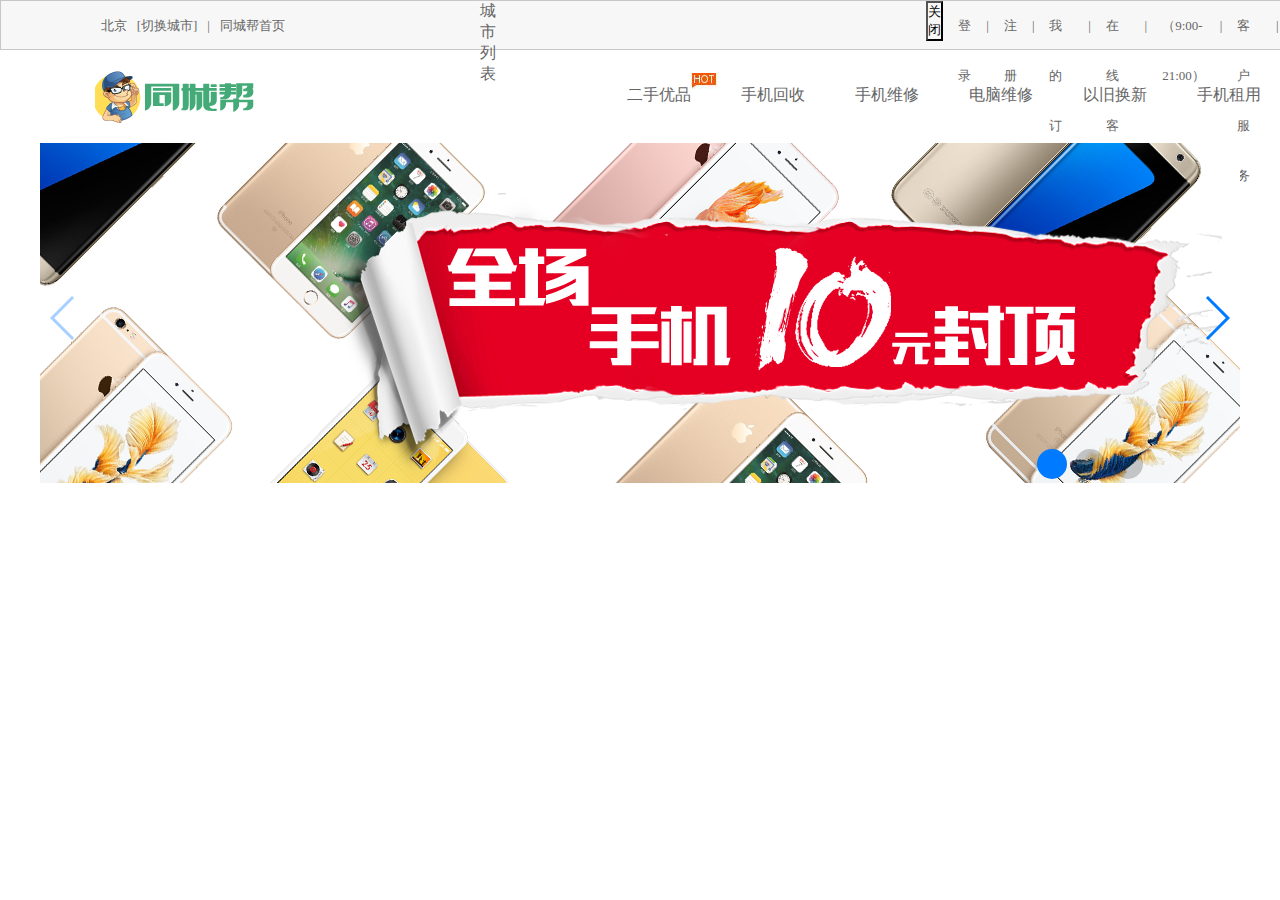
==== index.html @ c152c65b "Update index.html" ====
<!DOCTYPE html>
<html>

	<head>
		<meta charset="UTF-8">
		<title></title>
		<script src="src/js/jquery-1.12.4.min.js" type="text/javascript" charset="utf-8"></script>
		<link rel="stylesheet" type="text/css" href="src/css/new_file.css" />
		<link rel="stylesheet" type="text/css" href="lib/Swiper-4.0.7/dist/css/swiper.min.css" />
		<script src="jquery-1.12.3.js" type="text/javascript" charset="utf-8"></script>
		<script src="lib/Swiper-4.0.7/dist/js/swiper.min.js" type="text/javascript" charset="utf-8"></script>
		<script src="src/js/baiduTemplate.js" type="text/javascript" charset="utf-8"></script>
	</head>

	<body>

		<div id="log">
			<div class="log_left">
				<p></p>
				<ul>
					<li>
						<a href="#">北京&nbsp;&nbsp;&nbsp;</a>
					</li>
					<li>
						<a id="qiehuan"  href="#">[切换城市]&nbsp;&nbsp;&nbsp;</a>
					</li>
					<li>|&nbsp;&nbsp;&nbsp;</li>
					<li>
						<a href="#">同城帮首页</a>
					</li>
				</ul>
			</div>
			<div id="chengshi">
				<ul style="display: flex;margin-left: 20px;">
					<li>城市列表</li>
					<li style="margin-left: 430px;"><button id="guanbi"style="background:none;">关闭</button></li>
				</ul>
 				<br />
				 
				<ul id="hot">
					 
				</ul>
				<br />
				<br />
				
				 
				<ul id="list">

				</ul>
				<br />
				<br />
				<hr />
				<ul id="city">
                   <li>安阳</li>
                   <li>安庆</li>
                   <li>安康</li>
                   <li>阿克</li>
                   <li>苏阿</li>
                   <li>勒泰</li>
                   <li>鞍山</li>
                   <li>安西</li>
                   <li>安顺</li>
                   <li>阿里</li>
                   <li>地区</li>
                   <li>阿拉</li>
                   <li>善盟</li>
                   <li>阿坝</li>
				</ul>
				 
			</div>
			<div id="log_right">
				<ul>
					<li>
						<a href="#">登录</a>
					</li>
					<li>|</li>
					<li>
						<a href="#">注册</a>
					</li>
					<li>|</li>
					<li>
						<a href="#">我的订单</a>
					</li>
					<li>|</li>
					<li>
						<a href="#">在线客服</a>
					</li>
					<li>|</li>
					<li>
						<a href="#">（9:00-21:00）</a>
					</li>
					<li>|</li>
					<li>
						<a href="#">客户服务</a>
					</li>
					<li>|</li>
					<li>
						<a href="#">论坛</a>
					</li>
					<li>|</li>
					<li>
						<a href="#">投诉建议</a>
					</li>
				</ul>
			</div>
		</div>
		<div id="log_two">
			<div class="image">
				<img src="src/imge/ren.png" />
			</div>
			<div class="list">
				<ul>
					<li>
						<a href="#"> 二手优品</a>
					</li>
					<li>
						<a href="#">手机回收</a>
					</li>
					<li>
						<a href="#">手机维修</a>
					</li>
					<li>
						<a href="#">电脑维修 </a>
					</li>
					<li>
						<a href="#">以旧换新</a>
					</li>
					<li>
						<a href="#">手机租用</a>
					</li>
				</ul>
			</div>
		</div>
		<img class="dong" src="src/imge/hot.jpg" />

		<!-- Swiper -->
		<div class="swiper-container">
			<div class="swiper-wrapper">
				<div class="swiper-slide"><img src="src/imge/t010277e84ce18b98b6.png" /></div>
				<div class="swiper-slide"><img src="src/imge/t019f09cd1c5850e1a7.png" /></div>
				<div class="swiper-slide"><img src="src/imge/t01080757ebeb09256f.png" /></div>
			</div>
			<!-- Add Pagination -->
			<div class="swiper-pagination"></div>
			<!-- Add Arrows -->
			<div class="swiper-button-next"></div>
			<div class="swiper-button-prev"></div>
		</div>

	</body>
	<script type="text/html" id="temphot">
		<%for (var i = 0; i <hotCity.length; i++) {%>
		<li>
			<%=hotCity[i].name%>
		</li>
		<%} %>
	</script>
	<script type="text/html" id='tempList'>
		<%for (var k in obj){%>
		<li onclick="dianJi('<%=k%>')">
			<%=k%>
		</li>
		<%}%>
	</script>
	<script type="text/html" id="tempCity">
		<%for (var i = 0; i <city.length; i++) {%>
		<li>
			<%=city[i].name%>
		</li>
		<%}%>
	</script>
	<script>
		$(function() {
			$("cate-sub").hover(function() {
				console.log("hover in")
			}, function() {
				console.log("out")
			})

		})
	</script>
	<script>
		var swiper = new Swiper('.swiper-container', {
			spaceBetween: 30,
			centeredSlides: true,
			autoplay: {
				delay: 2500,
				disableOnInteraction: false,
			},
			pagination: {
				el: '.swiper-pagination',
				clickable: true,
			},
			navigation: {
				nextEl: '.swiper-button-next',
				prevEl: '.swiper-button-prev',
			},
		});
	</script>

	<script type="text/javascript">
		var cityList;
		var hotCity;
		$.getJSON("http://localhost:8080/city.json", function(res) {
			console.log(res);
			var cityObj = res.result;
			hotCity = cityObj.hotcity;
			cityList = cityObj.citylist;
			$("#hot").html(baidu.template("temphot", {
				hotCity: hotCity
			}))
			$("#list").html(baidu.template("tempList", {
				obj: cityList
			}))
		})

		function dianJi(key) {
			var city = cityList[key];
			$("#city").html(baidu.template("tempCity", {
				city: city
			}))
		}
	</script>
   <script type="text/javascript">
   	 	$("#qiehuan").click(function(){
   	 		$("#chengshi").show();
   	 	});
   	    $("#guanbi").click(function(){
   	    	$("#chengshi").hide();
   	    })
   	 
   	 
   </script>
</html>
---- src/css/new_file.css ----
*{
	margin: 0;
	padding: 0;
	box-sizing: border-box;
}
a,li{
	text-decoration: none;
	color: #666666;
}
ul{
	list-style: none;
 
}
#log{
	display: flex;
	width: 1364px;
	height: 50px;
	background:#F7F7F7;
	border: 1px solid #C7C7C7;
}
#log p{
	width: 100px;
}
.log_left{
	/*border: 1px solid black;*/
	width: 670px;
	font-size: 13px;
	display: flex;
	height: 50px;
	line-height: 50px;
}
.green{
	color: green;
}
.log_left ul{
	display: flex;
}
#log_right{
	font-size: 13px;
	display: flex;
	height: 50px;
	line-height: 50px;
}
#log_right ul{
	display: flex;
	
}
#log_right ul li{
	margin-left: 15px;
	
}
.red{
	color: red;
}
 #log_two{
 	 display: flex;
 	  
  
 }
 #log_two .image{
 	display: flex;
 }
 #log_two img{
 	margin-left: 95px;
 	margin-top: 20px;
 }
.list{
	display: flex;
}
.list ul{
	display: flex;
	 margin-top: 35px;
	 margin-left: 320px;
	 
}
.list ul li{
	margin-left: 50px;
	 
}
 
.dong{
	position: relative;
	left:690px;
	top: -50px;
}
 
.swiper-container{
	width: 1200px;
	height:350px;
	text-align: center;
}
 .swiper-pagination{
 	position: relative;
 	left: 450px !important;
 	 
 }
 
.swiper-pagination-bullet{
	width: 30px !important;
	height: 30px !important;
}
#position{
	width: 200px;
	height:600px;
	 opacity: 0.8;
	position: relative;
	top: -100px;
	left: 100px;
}
 #iPhone{
 	width: 1100px;
 	margin-left: 110px;
 	display: flex;
 	justify-content: space-around;
 }
#iPhone dl{
	display: flex;
}
#laji{
	margin: 20px 90px;
	font-weight: 100;
	color: #5A5A5A;
	font-size: 18px;
}
#laji h1{
	 
	font-weight: 500;
	color: #5A5A5A;
	font-size: 25px;
}
#imge_two p{
	margin-left: 90px;
}

#big{
	width: 1364px;
	display: flex;
	justify-content: space-around;
}
#imge_two{
	display: flex;
	width: 100px;
	justify-content: space-around;
	margin-left: 60px;
}
#iPhone_two{
	margin-top: 50px;
	display: flex;
	width: 1100px;
	justify-content: space-around;
}
#iPhone_twot{
	margin-top: 50px;
	display: flex;
	width: 1010px;
	margin-left: -100px;
	justify-content: space-between;
	 
}
#imge_twot{
	display: flex;
	width: 100px;
	justify-content: space-between;
	margin-left: 20px;
	width: 203px;
	height: 299px;
}         #go{
	/*border: 1px solid black;*/
	margin-top: 20px;
	margin-left: 70px;
	width: 100%;
	height: 120px;
	border-bottom: 1px solid gainsboro;
	display: flex;
}
.rii{
	margin-top: -10px;
	margin-left: 20px; 
}

.ri{
	margin-top: -10px;
	margin-left: 20px; 
}

#div1{
	float: left;
	margin-top: 20px;
	border: 1px solid #D6D6D6;
	width: 43px;
	height: 43px;
	text-align: center;
	line-height:43px;
	color: #A59999;
	margin-left: 8px;
	background: ##A59999;
	color: white;
	background: #FC6621;
}
#div2{
	float: left;
	margin-top: 20px;
	border: 1px solid #D6D6D6;
	width: 43px;
	height: 43px;
	text-align: center;
	line-height:43px;
	margin-left: 8px;
	color: #A59999!important;
	background: white!important;
}
 
#divv {
	float: left;
	margin-top: 20px;
	margin-left: 8px;
	border: 1px solid #D6D6D6;
	width: 101px;
	height: 43px;
	text-align: center;
	line-height:43px;
	color: #A59999;
} 
.box{
	float: left;
	margin-left: 230px;
	color: #A59999;
}
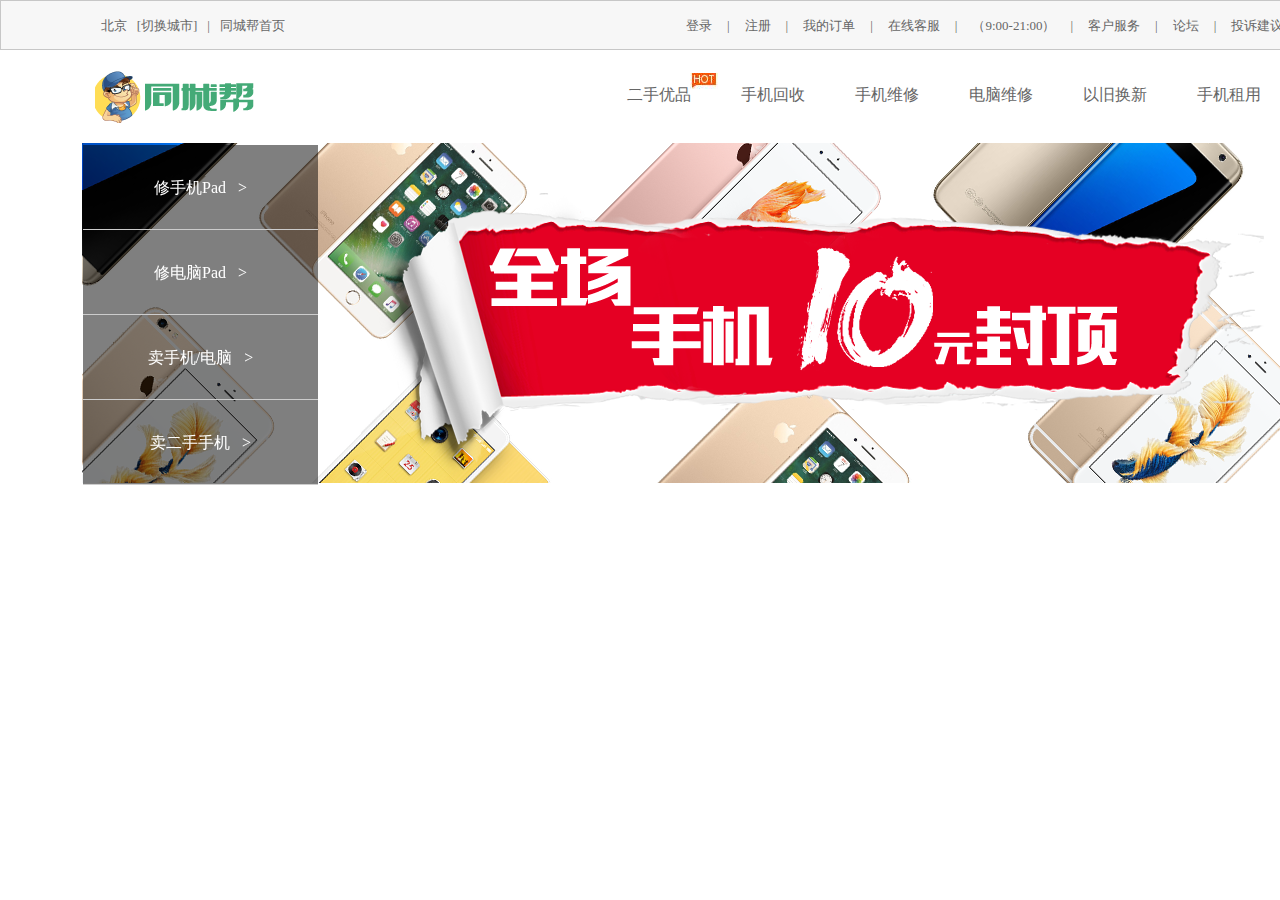
==== commit c8ecf29d: "Update index.html" ====
--- a/index.html
+++ b/index.html
@@ -1,4 +1,4 @@
- <!DOCTYPE html>
+<!DOCTYPE html>
 <html>
 
 	<head>
@@ -22,7 +22,7 @@
 						<a href="#">北京&nbsp;&nbsp;&nbsp;</a>
 					</li>
 					<li>
-						<a id="qiehuan"  href="#">[切换城市]&nbsp;&nbsp;&nbsp;</a>
+						<a id="qiehuan" href="#">[切换城市]&nbsp;&nbsp;&nbsp;</a>
 					</li>
 					<li>|&nbsp;&nbsp;&nbsp;</li>
 					<li>
@@ -33,17 +33,16 @@
 			<div id="chengshi">
 				<ul style="display: flex;margin-left: 20px;">
 					<li>城市列表</li>
-					<li style="margin-left: 430px;"><button id="guanbi"style="background:none;">关闭</button></li>
-				</ul>
- 				<br />
-				 
+					<li style="margin-left: 430px;"><button id="guanbi" style="background:none;">关闭</button></li>
+				</ul>
+				<br />
+
 				<ul id="hot">
-					 
-				</ul>
-				<br />
-				<br />
-				
-				 
+
+				</ul>
+				<br />
+				<br />
+
 				<ul id="list">
 
 				</ul>
@@ -51,22 +50,22 @@
 				<br />
 				<hr />
 				<ul id="city">
-                   <li>安阳</li>
-                   <li>安庆</li>
-                   <li>安康</li>
-                   <li>阿克</li>
-                   <li>苏阿</li>
-                   <li>勒泰</li>
-                   <li>鞍山</li>
-                   <li>安西</li>
-                   <li>安顺</li>
-                   <li>阿里</li>
-                   <li>地区</li>
-                   <li>阿拉</li>
-                   <li>善盟</li>
-                   <li>阿坝</li>
-				</ul>
-				 
+					<li>安阳</li>
+					<li>安庆</li>
+					<li>安康</li>
+					<li>阿克</li>
+					<li>苏阿</li>
+					<li>勒泰</li>
+					<li>鞍山</li>
+					<li>安西</li>
+					<li>安顺</li>
+					<li>阿里</li>
+					<li>地区</li>
+					<li>阿拉</li>
+					<li>善盟</li>
+					<li>阿坝</li>
+				</ul>
+
 			</div>
 			<div id="log_right">
 				<ul>
@@ -134,17 +133,53 @@
 		<img class="dong" src="src/imge/hot.jpg" />
 
 		<!-- Swiper -->
-		<div class="swiper-container">
-			<div class="swiper-wrapper">
-				<div class="swiper-slide"><img src="src/imge/t010277e84ce18b98b6.png" /></div>
-				<div class="swiper-slide"><img src="src/imge/t019f09cd1c5850e1a7.png" /></div>
-				<div class="swiper-slide"><img src="src/imge/t01080757ebeb09256f.png" /></div>
+		<div class="container">
+			<div class="index-banner">
+				<div class="swiper-container">
+					<div class="swiper-wrapper">
+						<div class="swiper-slide"><img src="src/imge/t010277e84ce18b98b6.png" alt=""></div>
+						<div class="swiper-slide"><img src="src/imge/t01080757ebeb09256f.png" alt=""></div>
+					</div>
+				</div>
 			</div>
 			<!-- Add Pagination -->
-			<div class="swiper-pagination"></div>
-			<!-- Add Arrows -->
-			<div class="swiper-button-next"></div>
-			<div class="swiper-button-prev"></div>
+		</div>
+
+		<!--=====================================================================-->
+		<div class="index-menu">
+			<div class="index-menu-item">
+				修手机Pad&nbsp;&nbsp;&nbsp;>
+			</div>
+			<div class="index-menu-item">
+				修电脑Pad&nbsp;&nbsp;&nbsp;>
+			</div>
+			<div class="index-menu-item">
+				卖手机/电脑&nbsp;&nbsp;&nbsp;>
+
+			</div>
+			<div class="index-menu-item">
+				卖二手手机&nbsp;&nbsp;&nbsp;>
+
+			</div>
+		</div>
+
+		<div class="cate-list-sub">
+			<div class="cate-list-sub-inner">
+				<div class="cate-list-sub-item" id="fix-phone">
+
+					屏幕 > <br> 显示正常 屏幕不显示或花屏 屏幕触摸失灵 <br> Pad更换屏幕 电池/充电/开机 > <br> 电池问题 不开机 充电(连接)问题 按键 ><br> 开关机键失灵 Home键失灵 音量键失灵 按键故障 声音/震动 >
+					<br> 听筒问题 麦克风问题 外放扬声器问题 耳机插口故障 震动功能失效 音频故障 拍照/录像 >
+					<br>后摄像头无法拍照 前摄像头拍照故障 相机故障 外壳/边框 >
+					<br>后壳 中框变形 手机换彩壳 进水入液/主板故障 >
+					<br>进水入液 手机主板故障 其他故障 >
+					<br>软件升级/刷机 WiFi功能故障 手机信号问题 软件问题 个性化服务 >
+					<br> 点亮iPhone logo 蓝光护眼钢化膜 极透高清钢化膜 爱机深度清洁 手机换彩壳
+
+				</div>
+				<div class="cate-list-sub-item" id="fix-computer">22222</div>
+				<div class="cate-list-sub-item" id="cell-phone">33333</div>
+				<div class="cate-list-sub-item" id="buy-phone">44444</div>
+			</div>
 		</div>
 
 	</body>
@@ -221,14 +256,40 @@
 			}))
 		}
 	</script>
-   <script type="text/javascript">
-   	 	$("#qiehuan").click(function(){
-   	 		$("#chengshi").show();
-   	 	});
-   	    $("#guanbi").click(function(){
-   	    	$("#chengshi").hide();
-   	    })
-   	 
-   	 
-   </script>
+	<script type="text/javascript">
+		$("#qiehuan").click(function() {
+			$("#chengshi").show();
+		});
+		$("#guanbi").click(function() {
+			$("#chengshi").hide();
+		})
+	</script>
+	<script type="text/javascript">
+		var mySwiper = new Swiper('.swiper-container', {
+			autoplay: true, //可选选项，自动滑动
+			pagination: {
+				el: '.swiper-pagination',
+				clickable: true,
+			}
+		})
+
+		$(".index-menu-item").hover(
+			function() {
+				$(this).addClass('bg_green')
+				var i = $(this).index()
+				$(".cate-list-sub-item").eq(i).show()
+			},
+			function() {
+				$(this).removeClass('bg_green')
+				var i = $(this).index()
+				$(".cate-list-sub-item").eq(i).hide()
+			})
+
+		$(".cate-list-sub-item").hover(function() {
+			$(this).show()
+		}, function() {
+			$(this).hide()
+		})
+	</script>
+
 </html>
--- a/src/css/new_file.css
+++ b/src/css/new_file.css
@@ -1,27 +1,32 @@
-*{
+* {
 	margin: 0;
 	padding: 0;
 	box-sizing: border-box;
 }
-a,li{
+
+a,
+li {
 	text-decoration: none;
 	color: #666666;
 }
-ul{
-	list-style: none;
- 
-}
-#log{
+
+ul {
+	list-style: none;
+}
+
+#log {
 	display: flex;
 	width: 1364px;
 	height: 50px;
-	background:#F7F7F7;
+	background: #F7F7F7;
 	border: 1px solid #C7C7C7;
 }
-#log p{
+
+#log p {
 	width: 100px;
 }
-.log_left{
+
+.log_left {
 	/*border: 1px solid black;*/
 	width: 670px;
 	font-size: 13px;
@@ -29,142 +34,161 @@
 	height: 50px;
 	line-height: 50px;
 }
-.green{
+
+.green {
 	color: green;
 }
-.log_left ul{
-	display: flex;
-}
-#log_right{
+
+.log_left ul {
+	display: flex;
+}
+
+#log_right {
 	font-size: 13px;
 	display: flex;
 	height: 50px;
 	line-height: 50px;
 }
-#log_right ul{
-	display: flex;
-	
-}
-#log_right ul li{
+
+#log_right ul {
+	display: flex;
+}
+
+#log_right ul li {
 	margin-left: 15px;
-	
-}
-.red{
+}
+
+.red {
 	color: red;
 }
- #log_two{
- 	 display: flex;
- 	  
-  
- }
- #log_two .image{
- 	display: flex;
- }
- #log_two img{
- 	margin-left: 95px;
- 	margin-top: 20px;
- }
-.list{
-	display: flex;
-}
-.list ul{
-	display: flex;
-	 margin-top: 35px;
-	 margin-left: 320px;
-	 
-}
-.list ul li{
+
+#log_two {
+	display: flex;
+}
+
+#log_two .image {
+	display: flex;
+}
+
+#log_two img {
+	margin-left: 95px;
+	margin-top: 20px;
+}
+
+.list {
+	display: flex;
+}
+
+.list ul {
+	display: flex;
+	margin-top: 35px;
+	margin-left: 320px;
+}
+
+.list ul li {
 	margin-left: 50px;
-	 
-}
- 
-.dong{
-	position: relative;
-	left:690px;
+}
+
+.dong {
+	position: relative;
+	left: 690px;
 	top: -50px;
 }
- 
-.swiper-container{
+
+.swiper-container {
 	width: 1200px;
-	height:350px;
+	height: 350px;
 	text-align: center;
-}
- .swiper-pagination{
- 	position: relative;
- 	left: 450px !important;
- 	 
- }
- 
-.swiper-pagination-bullet{
+	/*border: 1px solid black;*/
+	/*border: 1px solid black;*/
+}
+
+.swiper-pagination {
+	position: relative;
+	left: 630px !important;
+	top: 310px;
+}
+
+.swiper-pagination-bullet {
 	width: 30px !important;
 	height: 30px !important;
 }
-#position{
+
+#position {
 	width: 200px;
-	height:600px;
-	 opacity: 0.8;
+	height: 600px;
+	opacity: 0.8;
 	position: relative;
 	top: -100px;
 	left: 100px;
 }
- #iPhone{
- 	width: 1100px;
- 	margin-left: 110px;
- 	display: flex;
- 	justify-content: space-around;
- }
-#iPhone dl{
-	display: flex;
-}
-#laji{
+
+#iPhone {
+	width: 1100px;
+	margin-left: 110px;
+	display: flex;
+	justify-content: space-around;
+}
+
+#iPhone dl {
+	display: flex;
+}
+
+#laji {
 	margin: 20px 90px;
 	font-weight: 100;
 	color: #5A5A5A;
 	font-size: 18px;
 }
-#laji h1{
-	 
+
+#laji h1 {
 	font-weight: 500;
 	color: #5A5A5A;
 	font-size: 25px;
 }
-#imge_two p{
+
+#imge_two p {
 	margin-left: 90px;
 }
 
-#big{
+#big {
 	width: 1364px;
 	display: flex;
 	justify-content: space-around;
 }
-#imge_two{
+
+#imge_two {
 	display: flex;
 	width: 100px;
 	justify-content: space-around;
 	margin-left: 60px;
 }
-#iPhone_two{
+
+#iPhone_two {
 	margin-top: 50px;
 	display: flex;
 	width: 1100px;
 	justify-content: space-around;
 }
-#iPhone_twot{
+
+#iPhone_twot {
 	margin-top: 50px;
 	display: flex;
 	width: 1010px;
 	margin-left: -100px;
 	justify-content: space-between;
-	 
-}
-#imge_twot{
+}
+
+#imge_twot {
 	display: flex;
 	width: 100px;
 	justify-content: space-between;
 	margin-left: 20px;
 	width: 203px;
 	height: 299px;
-}         #go{
+}
+
+#go {
 	/*border: 1px solid black;*/
 	margin-top: 20px;
 	margin-left: 70px;
@@ -173,43 +197,45 @@
 	border-bottom: 1px solid gainsboro;
 	display: flex;
 }
-.rii{
+
+.rii {
 	margin-top: -10px;
-	margin-left: 20px; 
-}
-
-.ri{
+	margin-left: 20px;
+}
+
+.ri {
 	margin-top: -10px;
-	margin-left: 20px; 
-}
-
-#div1{
+	margin-left: 20px;
+}
+
+#div1 {
 	float: left;
 	margin-top: 20px;
 	border: 1px solid #D6D6D6;
 	width: 43px;
 	height: 43px;
 	text-align: center;
-	line-height:43px;
+	line-height: 43px;
 	color: #A59999;
 	margin-left: 8px;
 	background: ##A59999;
 	color: white;
 	background: #FC6621;
 }
-#div2{
+
+#div2 {
 	float: left;
 	margin-top: 20px;
 	border: 1px solid #D6D6D6;
 	width: 43px;
 	height: 43px;
 	text-align: center;
-	line-height:43px;
+	line-height: 43px;
 	margin-left: 8px;
 	color: #A59999!important;
 	background: white!important;
 }
- 
+
 #divv {
 	float: left;
 	margin-top: 20px;
@@ -218,11 +244,164 @@
 	width: 101px;
 	height: 43px;
 	text-align: center;
-	line-height:43px;
+	line-height: 43px;
 	color: #A59999;
-} 
-.box{
+}
+
+.box {
 	float: left;
 	margin-left: 230px;
 	color: #A59999;
-}+}
+
+#chengshi {
+	width: 550px;
+	height: 180px;
+	border: 1px solid #D6D6D6;
+	font-size: 14px;
+	z-index: 100;
+	margin-top: 50px;
+	border-top: none;
+	margin-left: -600px;
+	display: none;
+}
+
+#hot li {
+	list-style: none;
+	float: left;
+	margin-left: 20px;
+	color: black!important;
+}
+
+#list li {
+	list-style: none;
+	float: left;
+	margin-left: 20px;
+	color: black!important;
+}
+
+#city li {
+	list-style: none;
+	float: left;
+	margin-left: 20px;
+	color: black!important;
+}
+
+#le li {
+	float: left;
+	margin-left: 15px;
+	margin-top: 10px;
+	color: black!important;
+}
+
+#hot li {
+	list-style: none;
+	float: left;
+	margin-left: 20px;
+	color: black!important;
+}
+
+#list li {
+	list-style: none;
+	float: left;
+	margin-left: 20px;
+}
+
+#city li {
+	list-style: none;
+	float: left;
+	margin-left: 20px;
+}
+
+.index-menu {
+	width: 235px;
+	height: 340px;
+	background-color: rgba(0, 0, 0, .5);
+	position: absolute;
+	left: 83px;
+	top: 145px;
+	z-index: 20;
+}
+
+.index-menu-item {
+	font-size: 16px!important;
+	width: 100%;
+	height: 85px;
+	border-bottom: solid 1px #ccc;
+	text-align: center;
+	line-height: 85px;
+	color: #fff;
+	font-size: 18px;
+}
+
+.cate-list-sub {
+	position: absolute;
+	left: 313px;
+	width: 700px;
+	top: 145px;
+	z-index: 20;
+}
+
+.cate-list-sub-inner {
+	width: 100%;
+	height: 100%;
+	position: relative;
+}
+
+.cate-list-sub-item {
+	position: absolute;
+	left: 0;
+	top: 0;
+	z-index: 30;
+}
+
+.bg_green {
+	background-color: #5CB85C;
+}
+
+#fix-phone {
+	width: 100%;
+	height: 500px;
+	display: none;
+	background-color: #E0E0E0;
+}
+
+#fix-computer {
+	height: 400px;
+	display: none;
+	width: 100%;
+	display: none;
+	background-color: #E0E0E0;
+}
+
+#cell-phone {
+	height: 440px;
+	display: none;
+	width: 100%;
+	display: none;
+	background-color: #E0E0E0;
+}
+
+#buy-phone {
+	height: 480px;
+	display: none;
+	width: 100%;
+	display: none;
+	background-color: #E0E0E0;
+}
+
+.index-banner {
+	position: relative;
+}
+
+.container {
+	width: 1364px;
+	margin: 0 auto;
+	position: relative;
+}
+
+.index-top-banner {
+	width: 100%;
+	height: 80px;
+	background-color: # D43F3A;
+}
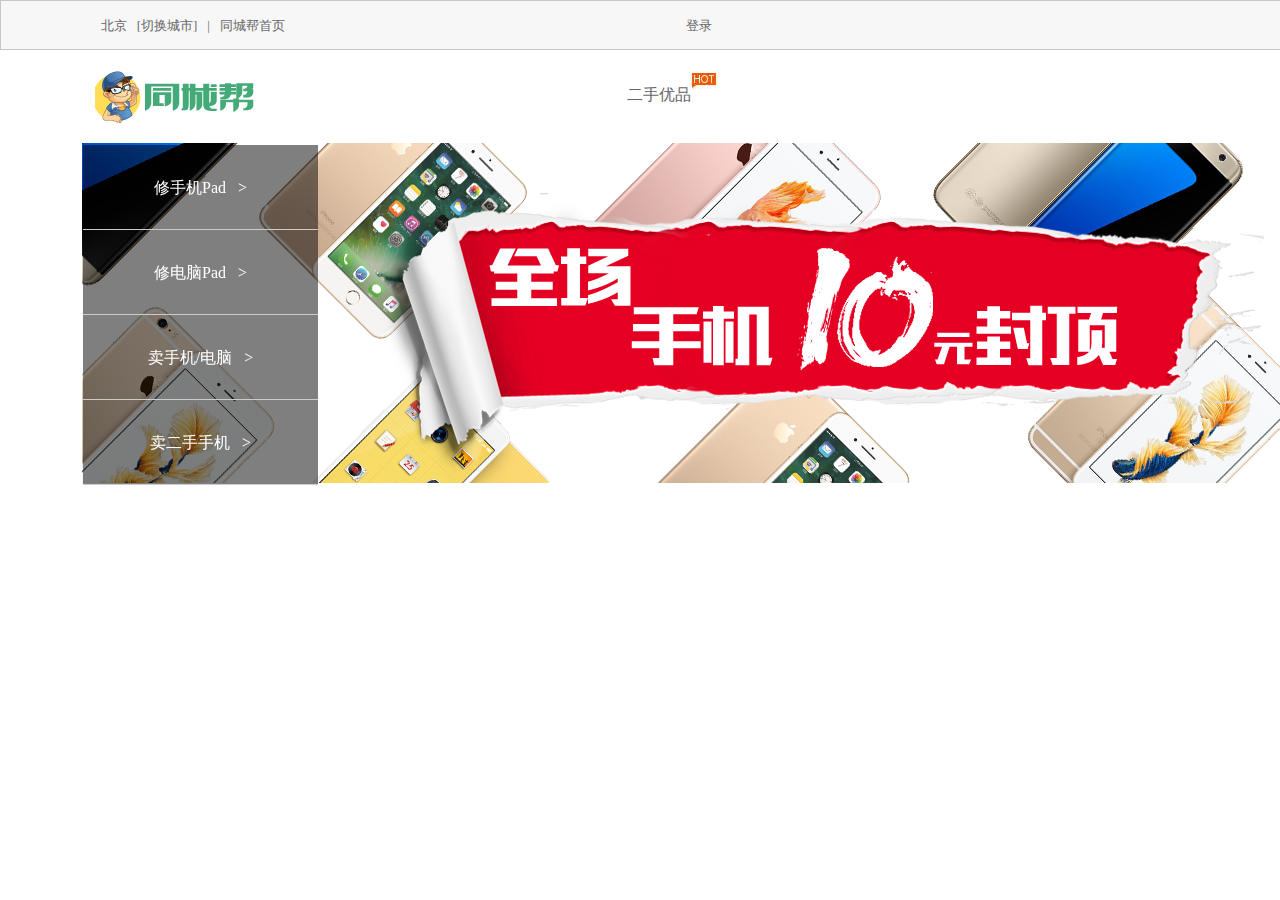
==== commit c60b5674: "Update index.html" ====
--- a/index.html
+++ b/index.html
@@ -51,19 +51,7 @@
 				<hr />
 				<ul id="city">
 					<li>安阳</li>
-					<li>安庆</li>
-					<li>安康</li>
-					<li>阿克</li>
-					<li>苏阿</li>
-					<li>勒泰</li>
-					<li>鞍山</li>
-					<li>安西</li>
-					<li>安顺</li>
-					<li>阿里</li>
-					<li>地区</li>
-					<li>阿拉</li>
-					<li>善盟</li>
-					<li>阿坝</li>
+					 
 				</ul>
 
 			</div>
@@ -72,34 +60,7 @@
 					<li>
 						<a href="#">登录</a>
 					</li>
-					<li>|</li>
-					<li>
-						<a href="#">注册</a>
-					</li>
-					<li>|</li>
-					<li>
-						<a href="#">我的订单</a>
-					</li>
-					<li>|</li>
-					<li>
-						<a href="#">在线客服</a>
-					</li>
-					<li>|</li>
-					<li>
-						<a href="#">（9:00-21:00）</a>
-					</li>
-					<li>|</li>
-					<li>
-						<a href="#">客户服务</a>
-					</li>
-					<li>|</li>
-					<li>
-						<a href="#">论坛</a>
-					</li>
-					<li>|</li>
-					<li>
-						<a href="#">投诉建议</a>
-					</li>
+					 
 				</ul>
 			</div>
 		</div>
@@ -112,21 +73,7 @@
 					<li>
 						<a href="#"> 二手优品</a>
 					</li>
-					<li>
-						<a href="#">手机回收</a>
-					</li>
-					<li>
-						<a href="#">手机维修</a>
-					</li>
-					<li>
-						<a href="#">电脑维修 </a>
-					</li>
-					<li>
-						<a href="#">以旧换新</a>
-					</li>
-					<li>
-						<a href="#">手机租用</a>
-					</li>
+					 
 				</ul>
 			</div>
 		</div>
@@ -144,8 +91,6 @@
 			</div>
 			<!-- Add Pagination -->
 		</div>
-
-		<!--=====================================================================-->
 		<div class="index-menu">
 			<div class="index-menu-item">
 				修手机Pad&nbsp;&nbsp;&nbsp;>
@@ -166,19 +111,29 @@
 		<div class="cate-list-sub">
 			<div class="cate-list-sub-inner">
 				<div class="cate-list-sub-item" id="fix-phone">
-
-					屏幕 > <br> 显示正常 屏幕不显示或花屏 屏幕触摸失灵 <br> Pad更换屏幕 电池/充电/开机 > <br> 电池问题 不开机 充电(连接)问题 按键 ><br> 开关机键失灵 Home键失灵 音量键失灵 按键故障 声音/震动 >
-					<br> 听筒问题 麦克风问题 外放扬声器问题 耳机插口故障 震动功能失效 音频故障 拍照/录像 >
-					<br>后摄像头无法拍照 前摄像头拍照故障 相机故障 外壳/边框 >
-					<br>后壳 中框变形 手机换彩壳 进水入液/主板故障 >
-					<br>进水入液 手机主板故障 其他故障 >
-					<br>软件升级/刷机 WiFi功能故障 手机信号问题 软件问题 个性化服务 >
-					<br> 点亮iPhone logo 蓝光护眼钢化膜 极透高清钢化膜 爱机深度清洁 手机换彩壳
-
-				</div>
-				<div class="cate-list-sub-item" id="fix-computer">22222</div>
-				<div class="cate-list-sub-item" id="cell-phone">33333</div>
-				<div class="cate-list-sub-item" id="buy-phone">44444</div>
+					<!--caidang-->
+					<div id="cai">
+						<ul>
+							<li>屏幕 ></li>
+						 
+						</ul>
+					</div>
+
+					 
+				</div>
+				<div class="cate-list-sub-item" id="fix-computer">
+					<div id="cai">
+						<ul>
+							<li>按键 ></li>
+							 
+						</ul>
+					</div>
+					 
+				</div>
+				<div class="cate-list-sub-item" id="buy-phone">
+					 
+
+				</div>
 			</div>
 		</div>
 
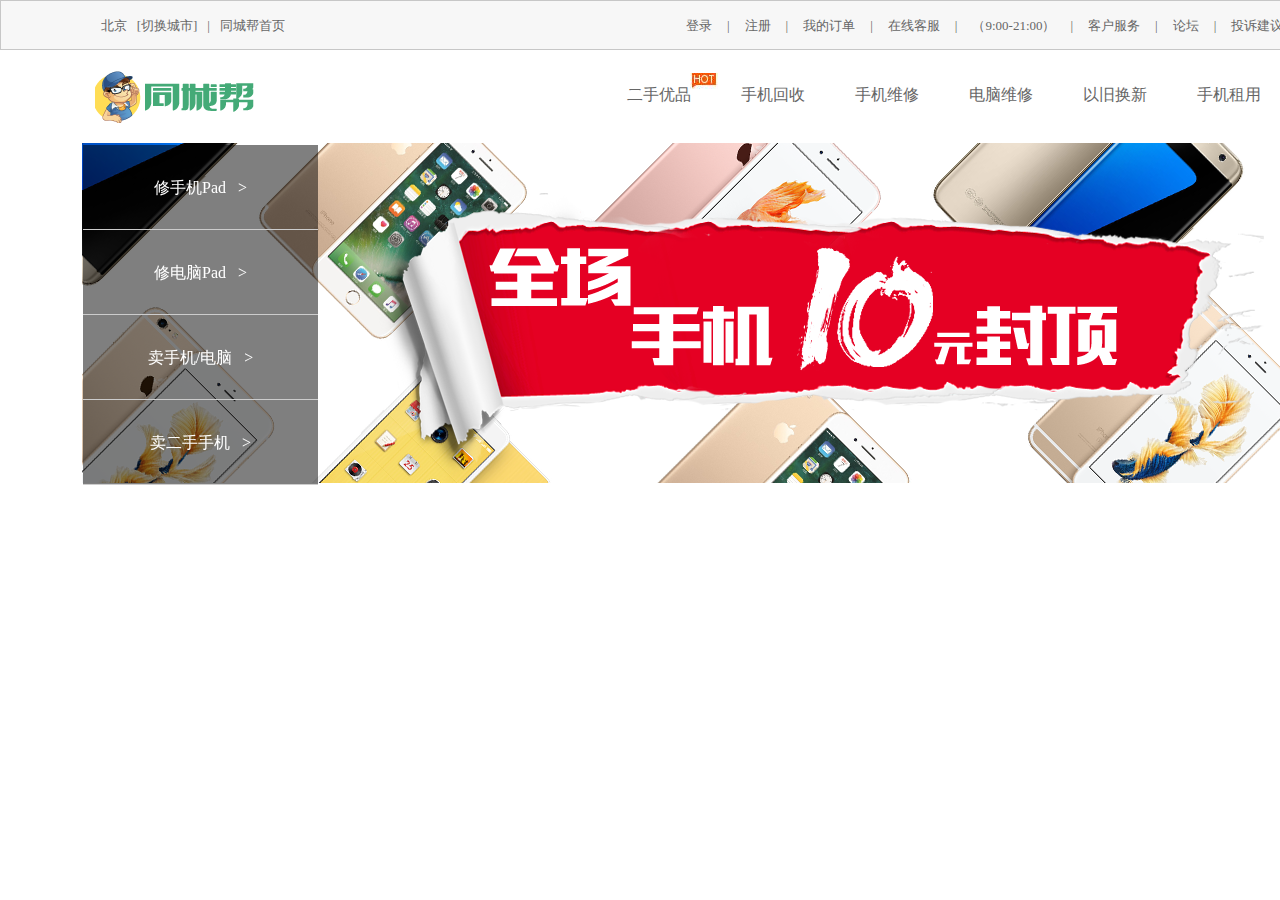
==== commit 7d4200b2: "Update index.html" ====
--- a/index.html
+++ b/index.html
@@ -1,4 +1,4 @@
-<!DOCTYPE html>
+ <!DOCTYPE html>
 <html>
 
 	<head>
@@ -51,7 +51,19 @@
 				<hr />
 				<ul id="city">
 					<li>安阳</li>
-					 
+					<li>安庆</li>
+					<li>安康</li>
+					<li>阿克</li>
+					<li>苏阿</li>
+					<li>勒泰</li>
+					<li>鞍山</li>
+					<li>安西</li>
+					<li>安顺</li>
+					<li>阿里</li>
+					<li>地区</li>
+					<li>阿拉</li>
+					<li>善盟</li>
+					<li>阿坝</li>
 				</ul>
 
 			</div>
@@ -60,7 +72,34 @@
 					<li>
 						<a href="#">登录</a>
 					</li>
-					 
+					<li>|</li>
+					<li>
+						<a href="#">注册</a>
+					</li>
+					<li>|</li>
+					<li>
+						<a href="#">我的订单</a>
+					</li>
+					<li>|</li>
+					<li>
+						<a href="#">在线客服</a>
+					</li>
+					<li>|</li>
+					<li>
+						<a href="#">（9:00-21:00）</a>
+					</li>
+					<li>|</li>
+					<li>
+						<a href="#">客户服务</a>
+					</li>
+					<li>|</li>
+					<li>
+						<a href="#">论坛</a>
+					</li>
+					<li>|</li>
+					<li>
+						<a href="#">投诉建议</a>
+					</li>
 				</ul>
 			</div>
 		</div>
@@ -73,7 +112,21 @@
 					<li>
 						<a href="#"> 二手优品</a>
 					</li>
-					 
+					<li>
+						<a href="#">手机回收</a>
+					</li>
+					<li>
+						<a href="#">手机维修</a>
+					</li>
+					<li>
+						<a href="#">电脑维修 </a>
+					</li>
+					<li>
+						<a href="#">以旧换新</a>
+					</li>
+					<li>
+						<a href="#">手机租用</a>
+					</li>
 				</ul>
 			</div>
 		</div>
@@ -112,32 +165,64 @@
 			<div class="cate-list-sub-inner">
 				<div class="cate-list-sub-item" id="fix-phone">
 					<!--caidang-->
-					<div id="cai">
-						<ul>
-							<li>屏幕 ></li>
-						 
-						</ul>
-					</div>
-
-					 
+					<ul id="xiu1">
+
+					</ul>
+				</div>
+				<div class="cate-list-sub-item" id="cell-phone">
+					<ul id="xiu2one">
+
+					</ul>
+					<ul id="xiu2two">
+
+					</ul>
+
+				</div>
+				<div class="cate-list-sub-item" id="buy-phone">
+
+					<ul id="xiu3">
+
+					</ul>
+
 				</div>
 				<div class="cate-list-sub-item" id="fix-computer">
-					<div id="cai">
-						<ul>
-							<li>按键 ></li>
-							 
-						</ul>
-					</div>
-					 
-				</div>
-				<div class="cate-list-sub-item" id="buy-phone">
-					 
+
+					<ul  id="fix-computerfor">
+                       <li>屏幕电池/充电</li>
+                       <li>/开机按键</li>
+					</ul>
 
 				</div>
 			</div>
 		</div>
 
 	</body>
+    <script type="text/html" id="tempthree">
+		<%for (var i = 0; i < xiu3Obj.length; i++) {%>
+		   <li> <%=xiu3Obj[i].name%></li>
+		<%} %>
+	</script> 
+	<script type="text/html" id="tempone">
+		<%for (var i = 0; i < hotObj.length; i++) {%>
+		<li>
+			<%=hotObj[i].name%>
+		</li>
+		<%} %>
+	</script>
+	<script type="text/html" id="temptwo">
+		<%for (var i = 0; i < otherObj.length; i++) {%>
+		<li>
+			<%=otherObj[i].name%>
+		</li>
+		<%} %>
+	</script>
+	<script type="text/html" id="temp">
+		<%for (var i = 0; i <xiuObj.length; i++) {%>
+		<li>
+			<%=xiuObj[i].name%>
+		</li>
+		<%} %>
+	</script>
 	<script type="text/html" id="temphot">
 		<%for (var i = 0; i <hotCity.length; i++) {%>
 		<li>
@@ -145,6 +230,7 @@
 		</li>
 		<%} %>
 	</script>
+
 	<script type="text/html" id='tempList'>
 		<%for (var k in obj){%>
 		<li onclick="dianJi('<%=k%>')">
@@ -246,5 +332,43 @@
 			$(this).hide()
 		})
 	</script>
-
+	<script type="text/javascript">
+		$.getJSON("http://localhost:8080/xiu1.json", function(res) {
+			console.log(res);
+			var xiuObj = res.result;
+			console.log(xiuObj);
+
+			$("#xiu1").html(baidu.template("temp", {
+				xiuObj: xiuObj
+			}))
+
+		})
+	</script>
+
+	<script type="text/javascript">
+		$.getJSON("http://localhost:8080/xiu2.json", function(res) {
+			console.log(res);
+			var xiu2Obj = res.result;
+			console.log(xiu2Obj);
+			var hotObj = xiu2Obj.hot;
+			console.log(hotObj);
+			var otherObj = xiu2Obj.other;
+			console.log(otherObj)
+			$("#xiu2one").html(baidu.template("tempone", {
+				hotObj: hotObj
+			}))
+			$("#xiu2two").html(baidu.template("temptwo", {
+				otherObj: otherObj
+			}))
+		});
+	</script>
+
+	<script type="text/javascript">
+		$.getJSON("http://localhost:8080/xiu3.json", function(res) {
+			console.log(res); 
+			var xiu3Obj = res.result;
+			console.log(xiu3Obj);
+			$("#xiu3").html(baidu.template("tempthree",{xiu3Obj:xiu3Obj}))
+		});
+	</script>
 </html>
--- a/src/css/new_file.css
+++ b/src/css/new_file.css
@@ -370,7 +370,6 @@
 	height: 400px;
 	display: none;
 	width: 100%;
-	display: none;
 	background-color: #E0E0E0;
 }
 
@@ -405,3 +404,85 @@
 	height: 80px;
 	background-color: # D43F3A;
 }
+
+#xiu1 {
+	float: left;
+	margin-top: 20px;
+	width: 90%;
+	margin-left: 10px;
+}
+
+#xiu1 li {
+	width: 160px;
+	height: 40px;
+	line-height: 40px;
+	text-align: center;
+	float: left; 
+	border: 1px solid gray;
+	margin-left: 50px;
+	margin-top: 20px;
+}
+
+#xiu2one,
+#xiu2two {
+	float: left;
+	margin-top: 20px;
+	width: 100%;
+	margin-left: 40px;
+}
+
+#xiu2one li {
+	width: 160px;
+	height: 40px;
+	line-height: 40px;
+	text-align: center;
+	float: left; 
+	border: 1px solid gray;
+	margin-left: 30px;
+	margin-top: 20px;
+}
+
+#xiu2two li {
+	width: 160px;
+	height: 40px;
+	line-height: 40px;
+	text-align: center;
+	float: left; 
+	border: 1px solid gray;
+	margin-left: 30px;
+	margin-top: 20px;
+}
+#xiu3{
+	float: left;
+	margin-top: 20px;
+	width: 100%;
+	margin-left: 20px;
+}
+#xiu3 li{
+	width: 100px;
+	height: 40px;
+	line-height: 40px;
+	text-align: center;
+	float: left; 
+	border: 1px solid gray;
+	margin-left: 30px;
+	margin-top: 20px;
+	
+}
+#fix-computerfor{
+	float: left;
+	margin-top: 20px;
+	width: 100%;
+	margin-left: 20px;
+}
+#fix-computerfor li{
+	
+	width: 200px;
+	height: 40px;
+	line-height: 40px;
+	text-align: center;
+	float: left; 
+	border: 1px solid gray;
+	margin-left: 30px;
+	margin-top: 20px;
+}
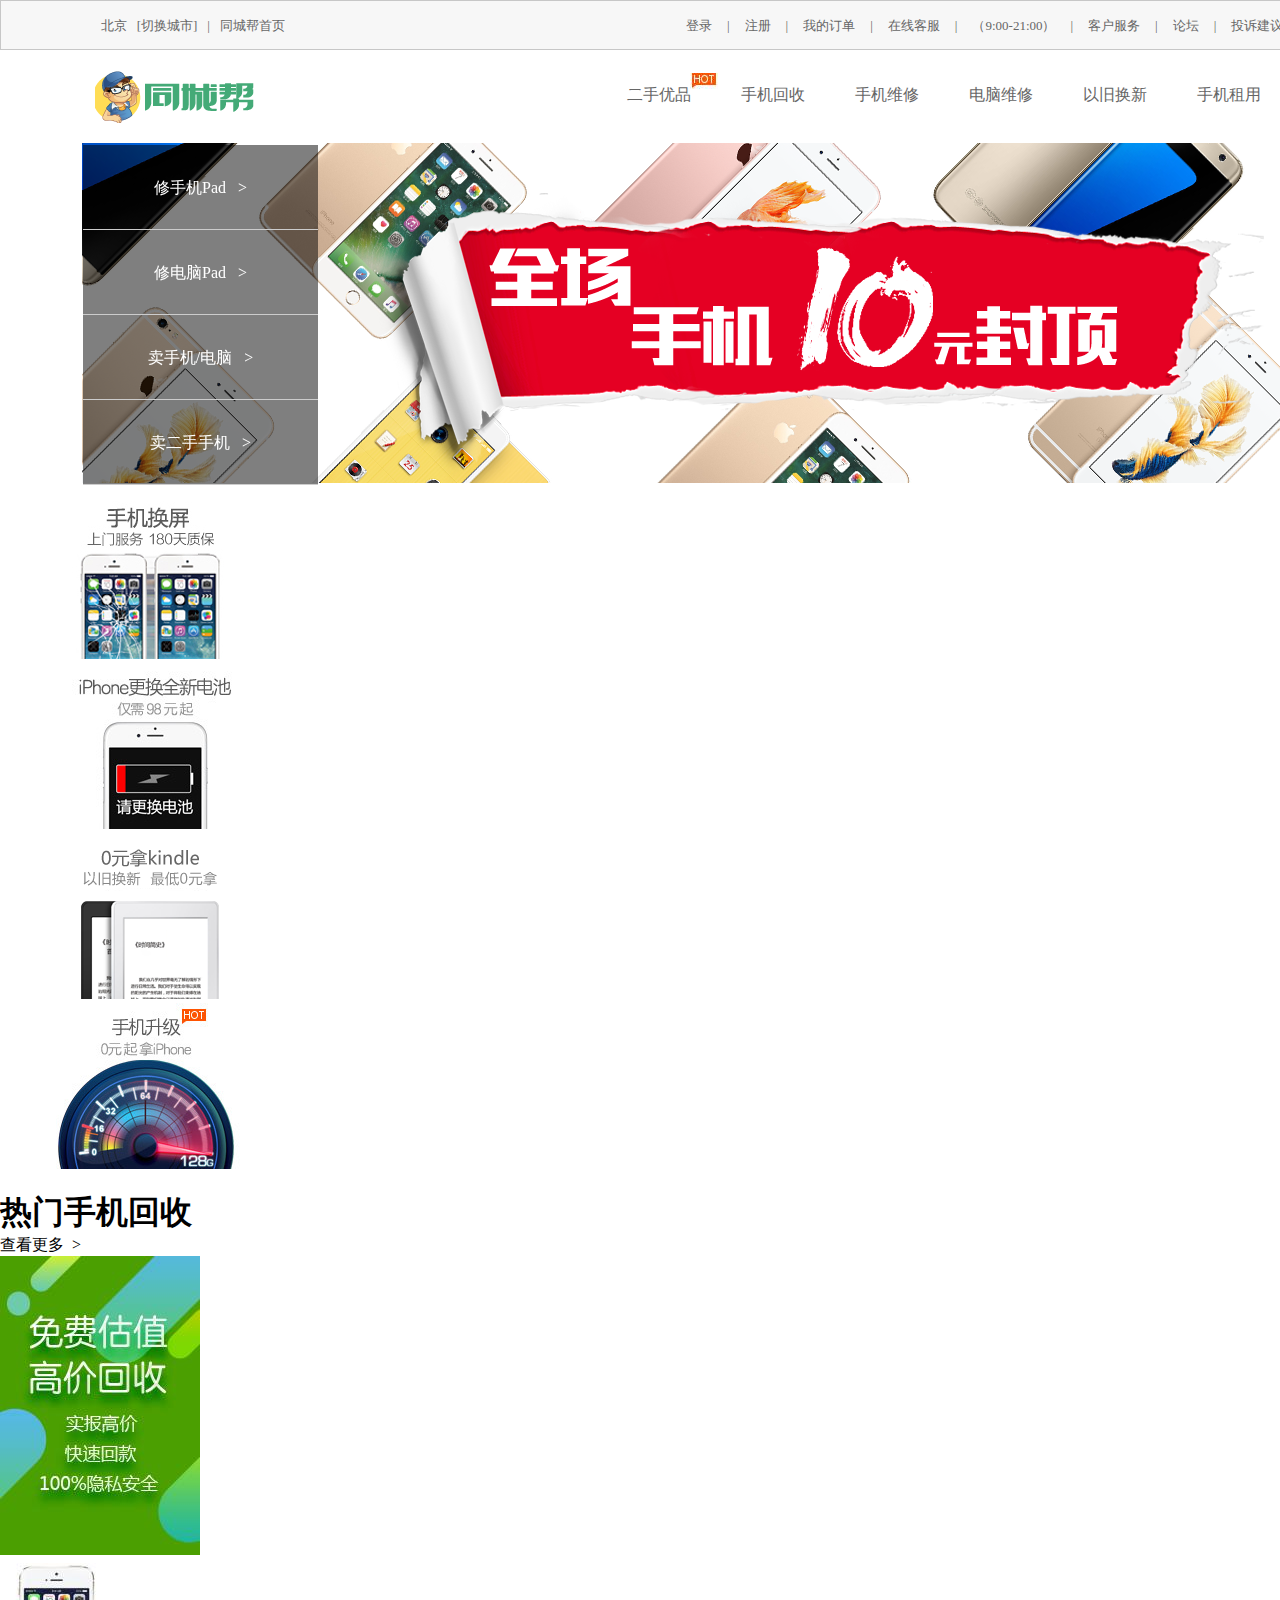
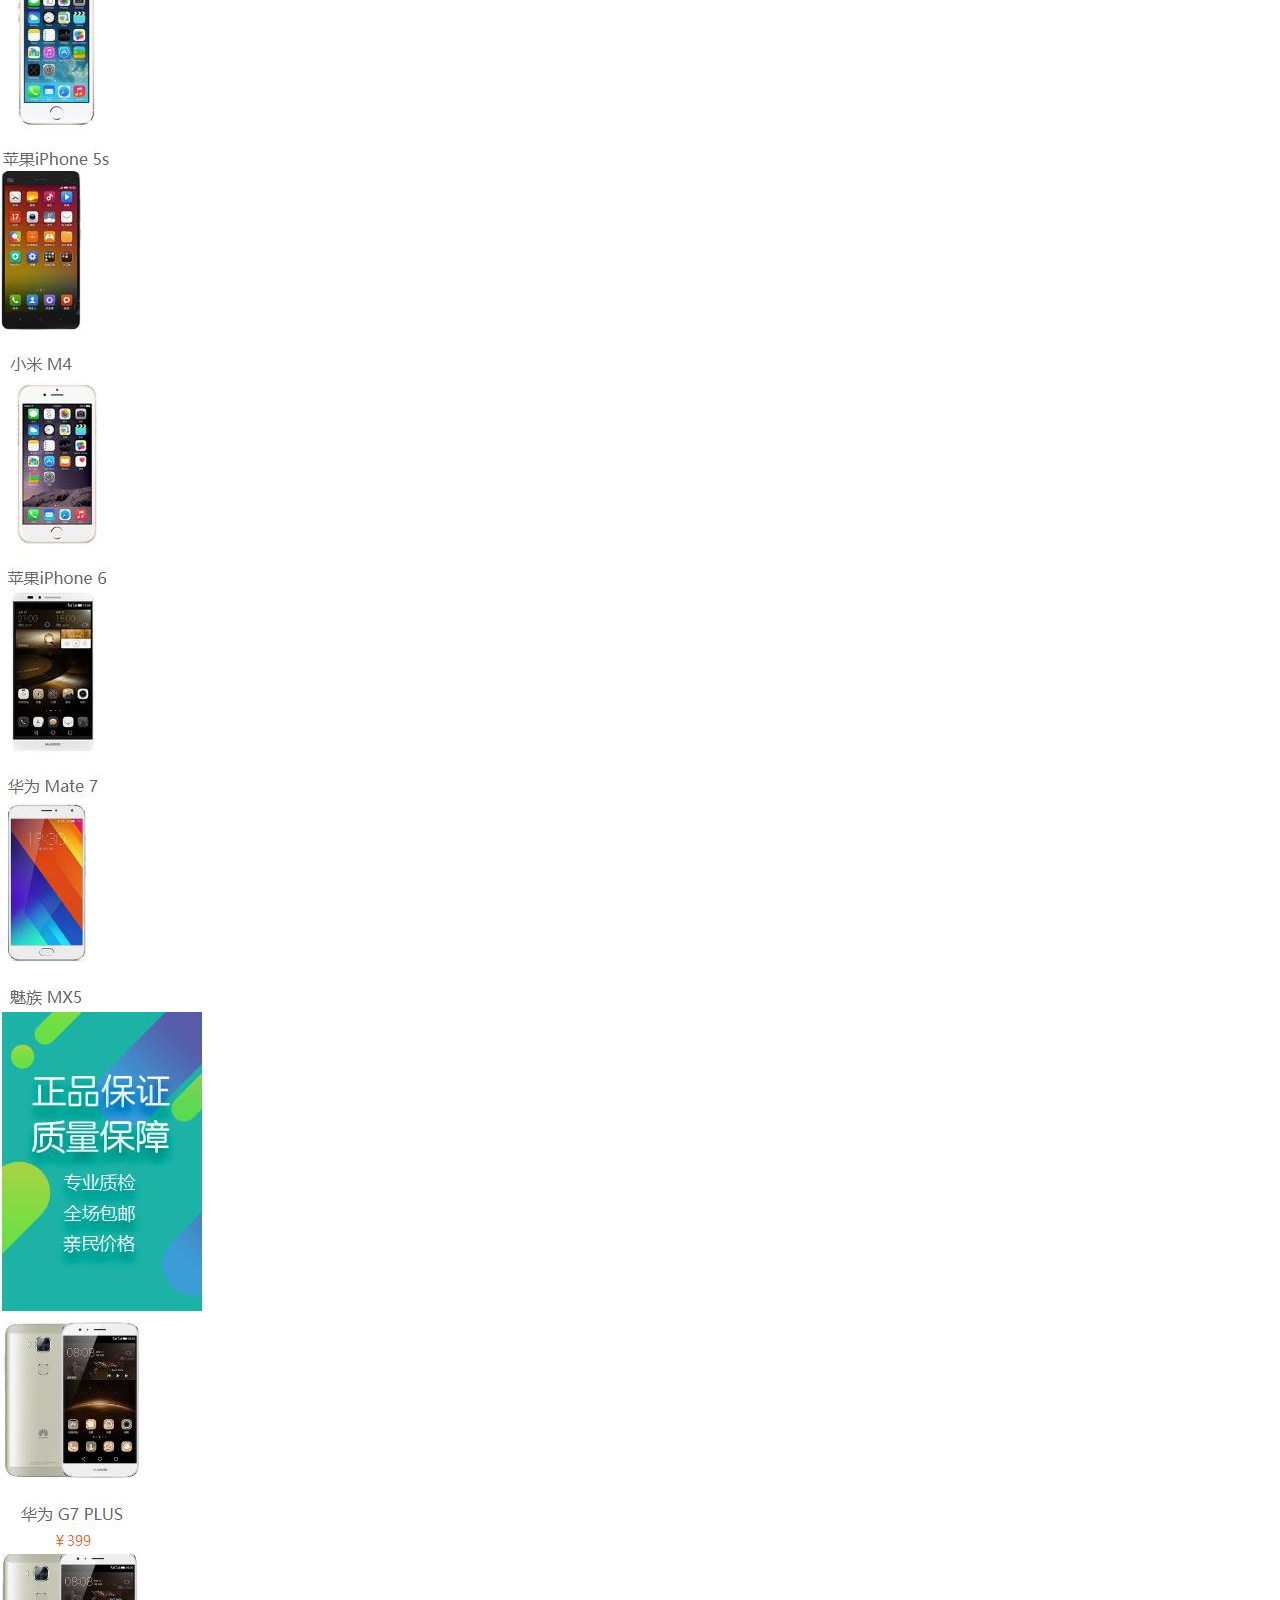
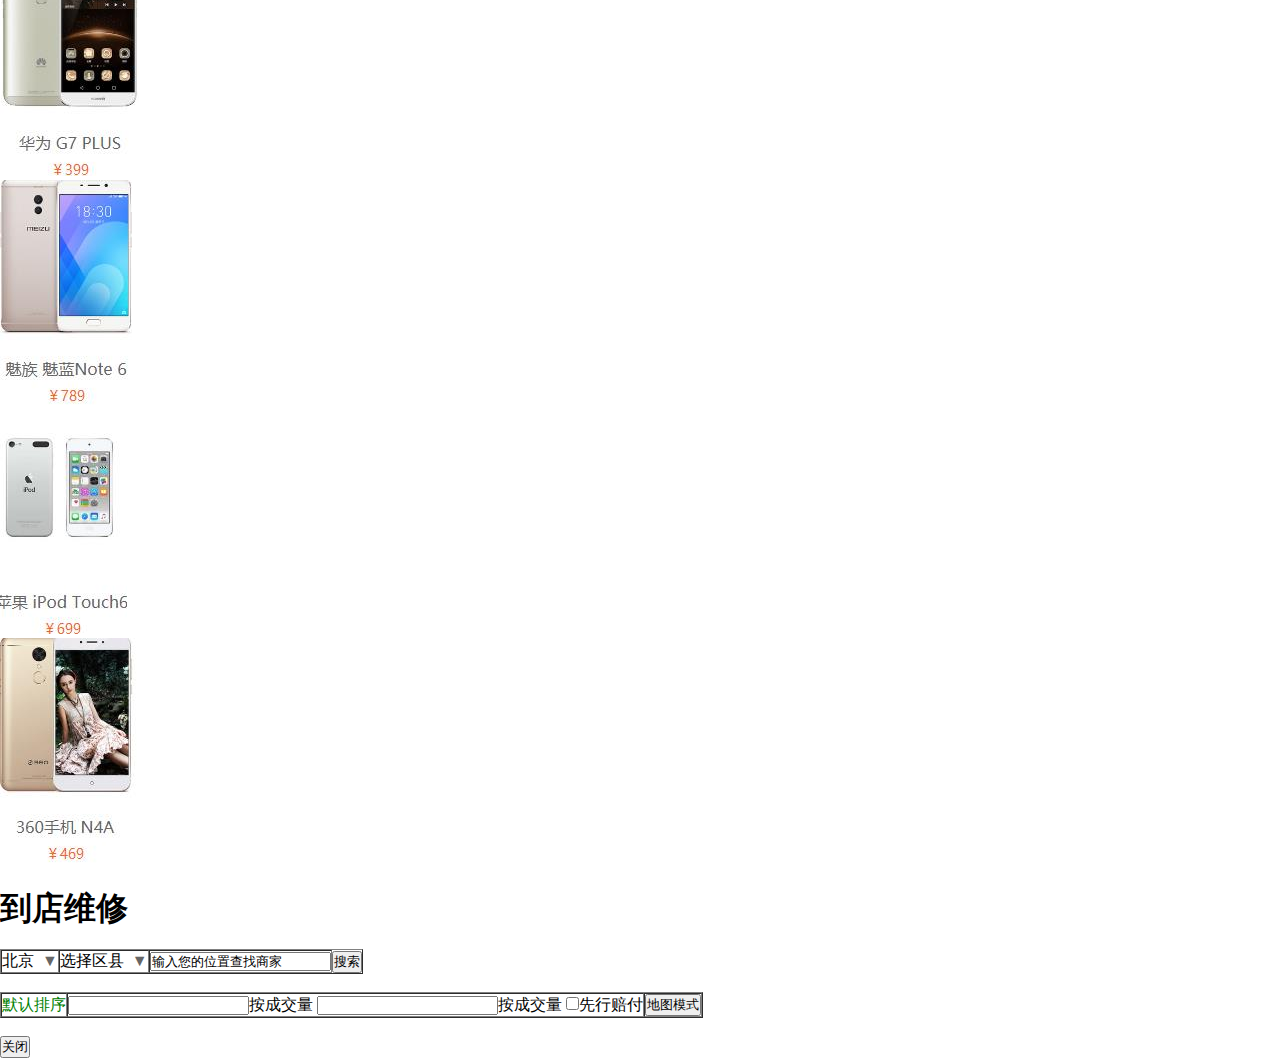
==== commit 9af1b663: "Update index.html" ====
--- a/index.html
+++ b/index.html
@@ -50,6 +50,7 @@
 				<br />
 				<hr />
 				<ul id="city">
+					<!--默认展示-->
 					<li>安阳</li>
 					<li>安庆</li>
 					<li>安康</li>
@@ -187,21 +188,140 @@
 				</div>
 				<div class="cate-list-sub-item" id="fix-computer">
 
-					<ul  id="fix-computerfor">
-                       <li>屏幕电池/充电</li>
-                       <li>/开机按键</li>
+					<ul id="fix-computerfor">
+						<li>屏幕电池/充电</li>
+						<li>/开机按键</li>
 					</ul>
 
 				</div>
 			</div>
 		</div>
+		<!--shoujihuanping-->
+		<div id="shoujihuanpin">
+			<dl>
+
+				<dt>
+    			<img src="src/imge/t01aad5c130b8653368.jpg"/>
+    		</dt>
+			</dl>
+			<dl>
+
+				<dt>
+    			<img src="src/imge/t01dc8f9631026e7e17.jpg"/>
+    		</dt>
+			</dl>
+			<dl>
+
+				<dt>
+    			<img src="src/imge/t013b648422d14559d0.png"/>
+    		</dt>
+			</dl>
+			<dl>
+
+				<dt>
+    			<img src="src/imge/t01fc1fd0e5522663ba.jpg"/>
+    		</dt>
+			</dl>
+		</div>
+		<!--remenshoujihuishou-->
+		<br />
+		<div id="remenshouji">
+			<h1>热门手机回收</h1>
+			<p>查看更多&nbsp;&nbsp;<span>></span></p>
+		</div>
+		<!--remenshoujihuishou2-->
+		<div id="remenshouji2">
+			<h1><img src="src/imge/22.jpg"/></h1>
+			<dl>
+				<dt><img src="src/imge/31.jpg"/></li></dt>
+			</dl>
+			<dl>
+				<dt><img src="src/imge/32.jpg"/></li></dt>
+			</dl>
+			<dl>
+				<dt><img src="src/imge/33.jpg"/></li></dt>
+			</dl>
+			<dl>
+				<dt><img src=" src/imge/34.jpg"/></li></dt>
+			</dl>
+
+			<dl>
+				<dt><img src="src/imge/35.jpg"/></li></dt>
+			</dl>
+
+		</div>
+		<!--remenshoujihuishou2-->
+		<div id="remenshouji2">
+			<h1><img src="src/imge/46.jpg"/></h1>
+			<dl>
+				<dt style="width: 135px;"><img src="src/imge/40.jpg"/></li></dt>
+			</dl>
+			<dl>
+				<dt style="width: 135px;"><img src="src/imge/41.jpg"/></li></dt>
+			</dl>
+			<dl>
+				<dt style="width: 135px;"><img src="src/imge/42.jpg"/></li></dt>
+			</dl>
+			<dl>
+				<dt style="width: 135px;"><img src=" src/imge/43.jpg"/></li></dt>
+			</dl>
+
+			<dl>
+				<dt style="width: 135px;"><img src="src/imge/45.jpg"/></li></dt>
+			</dl>
+
+		</div>
+		<!--daodianweixiu-->
+		<div id="daodian">
+			<br />
+			<h1>到店维修</h1>
+			<br />
+			<table border="1" cellspacing="0" cellpadding="0">
+				<tr>
+					<td>北京&nbsp;&nbsp;<span><a href="">▼</a></span></td>
+					<td>选择区县&nbsp;&nbsp;<span><a href="">▼</a></span></td>
+					<td>
+						<input type="text" name="" id="" value="输入您的位置查找商家" />
+					</td>
+					<td style="border: none;">
+						<button>搜索</button>
+					</td>
+				</tr>
+			</table>
+		</div>
+		<!--ditumoshi
+		-->
+		<br />
+		<div id="map">
+			<table border="1" cellspacing="0" cellpadding="1">
+				<tr>
+					<td style="background: white;color: green;">默认排序</td>
+					<td>
+						<input type="text" name="" id="" value="" />按成交量
+						<input type="text" name="" id="" value="" />按成交量
+						<input type="checkbox" name="" id="" value="" />先行赔付
+					</td>
+					<td><button id="btn">地图模式</button></td>
+				</tr>
+			</table>
+		</div>
+		<br />
+		<!--zhezhaocen=============================-->
+		<div id="zhezhao">
+
+			<div id="container" tabindex="0"></div>
+			<div id='panel'></div>
+			<button id="stop">关闭</button>
+		</div>
 
 	</body>
-    <script type="text/html" id="tempthree">
+	<script type="text/html" id="tempthree">
 		<%for (var i = 0; i < xiu3Obj.length; i++) {%>
-		   <li> <%=xiu3Obj[i].name%></li>
+		<li>
+			<%=xiu3Obj[i].name%>
+		</li>
 		<%} %>
-	</script> 
+	</script>
 	<script type="text/html" id="tempone">
 		<%for (var i = 0; i < hotObj.length; i++) {%>
 		<li>
@@ -365,10 +485,50 @@
 
 	<script type="text/javascript">
 		$.getJSON("http://localhost:8080/xiu3.json", function(res) {
-			console.log(res); 
+			console.log(res);
 			var xiu3Obj = res.result;
 			console.log(xiu3Obj);
-			$("#xiu3").html(baidu.template("tempthree",{xiu3Obj:xiu3Obj}))
+			$("#xiu3").html(baidu.template("tempthree", {
+				xiu3Obj: xiu3Obj
+			}))
 		});
 	</script>
+	<script>
+		$("#btn").click(function() {
+			$("#zhezhao").show()
+		})
+	</script>
+	<script type="text/javascript" src="https://webapi.amap.com/maps?v=1.4.2&key=您申请的key值"></script>
+	<script type="text/javascript">
+		var map = new AMap.Map('container', {
+			resizeEnable: true,
+			zoom: 10,
+			center: [116.480983, 40.0958]
+		});
+		var marker = new AMap.Marker({
+			position: [116.480983, 39.989628]
+		});
+		marker.setMap(map);
+		marker.on('click', function(e) {
+			infowindow.open(map, e.target.getPosition());
+		})
+		AMap.plugin('AMap.AdvancedInfoWindow', function() {
+			infowindow = new AMap.AdvancedInfoWindow({
+				content: '<div class="info-title">高德地图</div><div class="info-content">' +
+					'<img src="https://webapi.amap.com/images/amap.jpg">' +
+					'高德是中国领先的数字地图内容、导航和位置服务解决方案提供商。<br/>' +
+					'<a target="_blank" href = "https://mobile.amap.com/">进入店铺</a></div>',
+				offset: new AMap.Pixel(0, -30)
+			});
+			infowindow.open(map, [116.480983, 39.989628]);
+		})
+	</script>
+	<script type="text/javascript" src="https://webapi.amap.com/demos/js/liteToolbar.js"></script>
+	<script>
+		$("#stop").click(function() {
+			$("#zhezhao").hide();
+			$("#container").hide()
+		})
+	</script>
+
 </html>
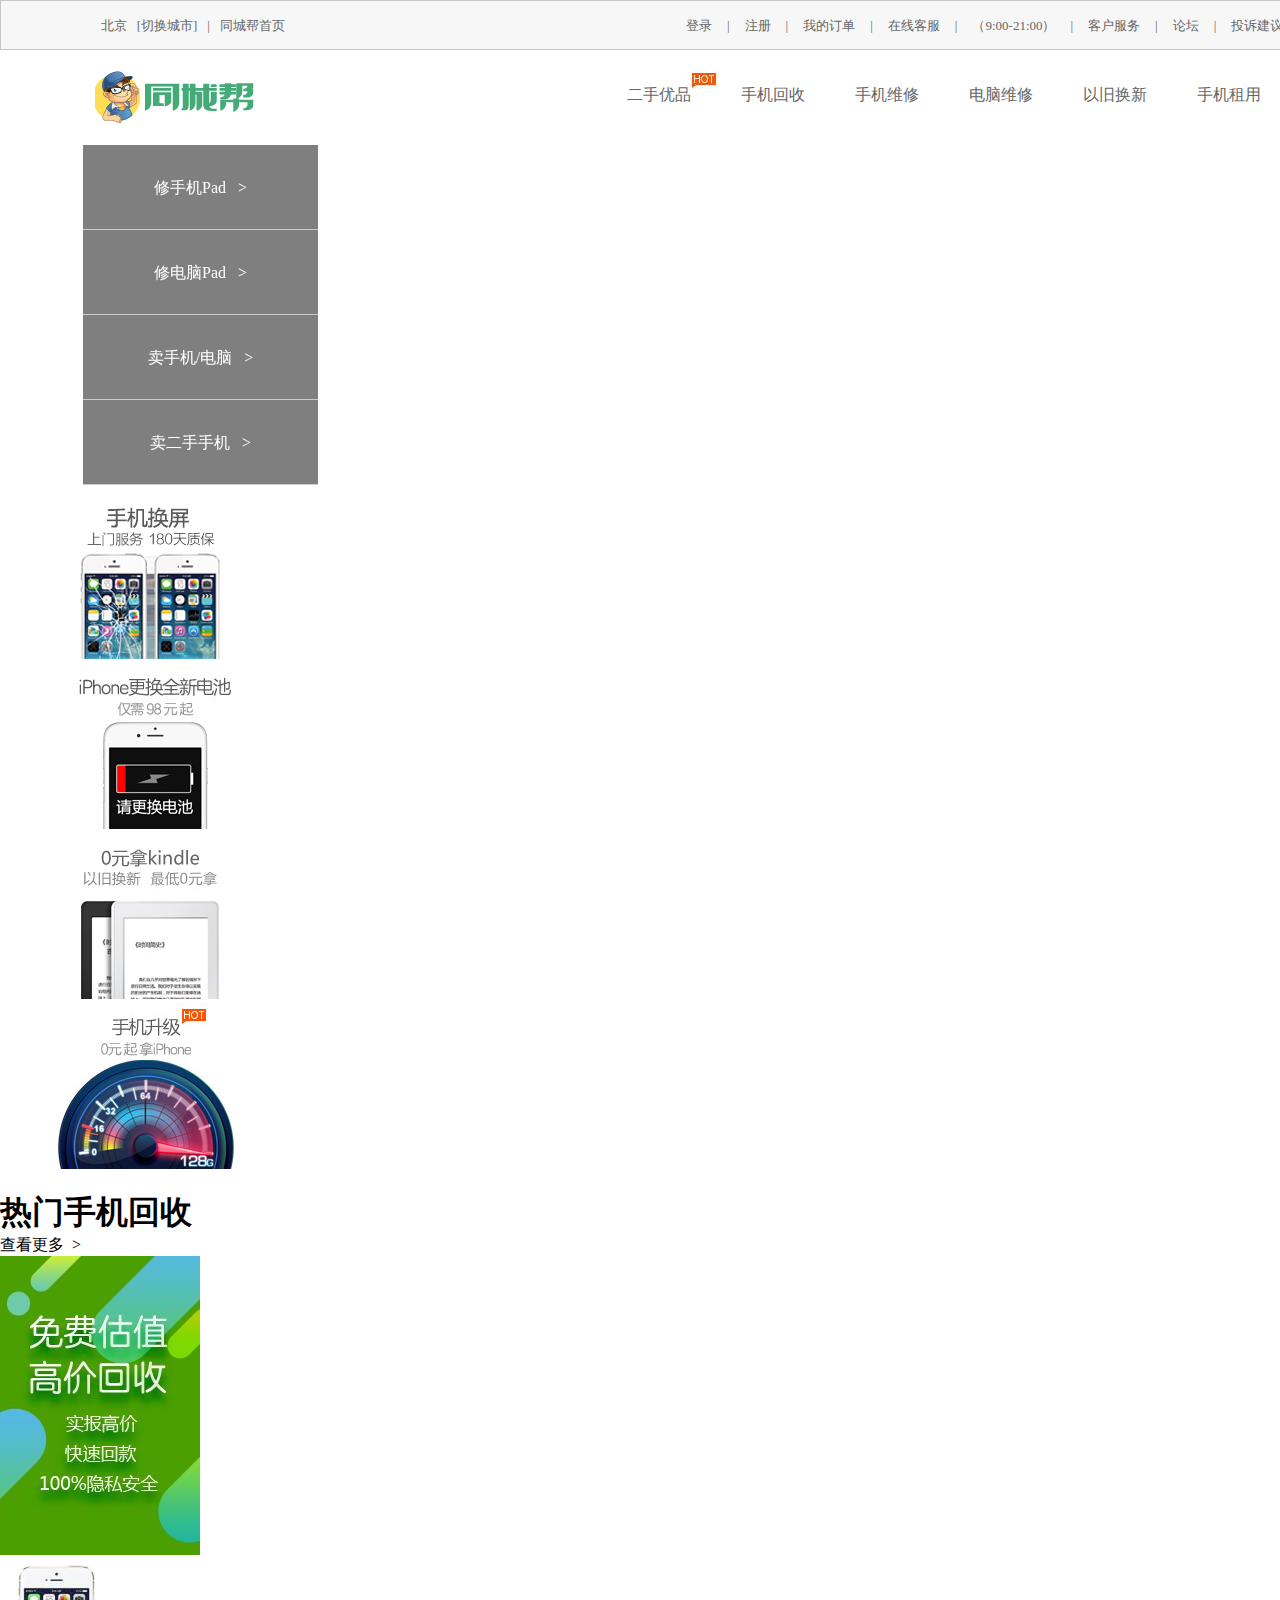
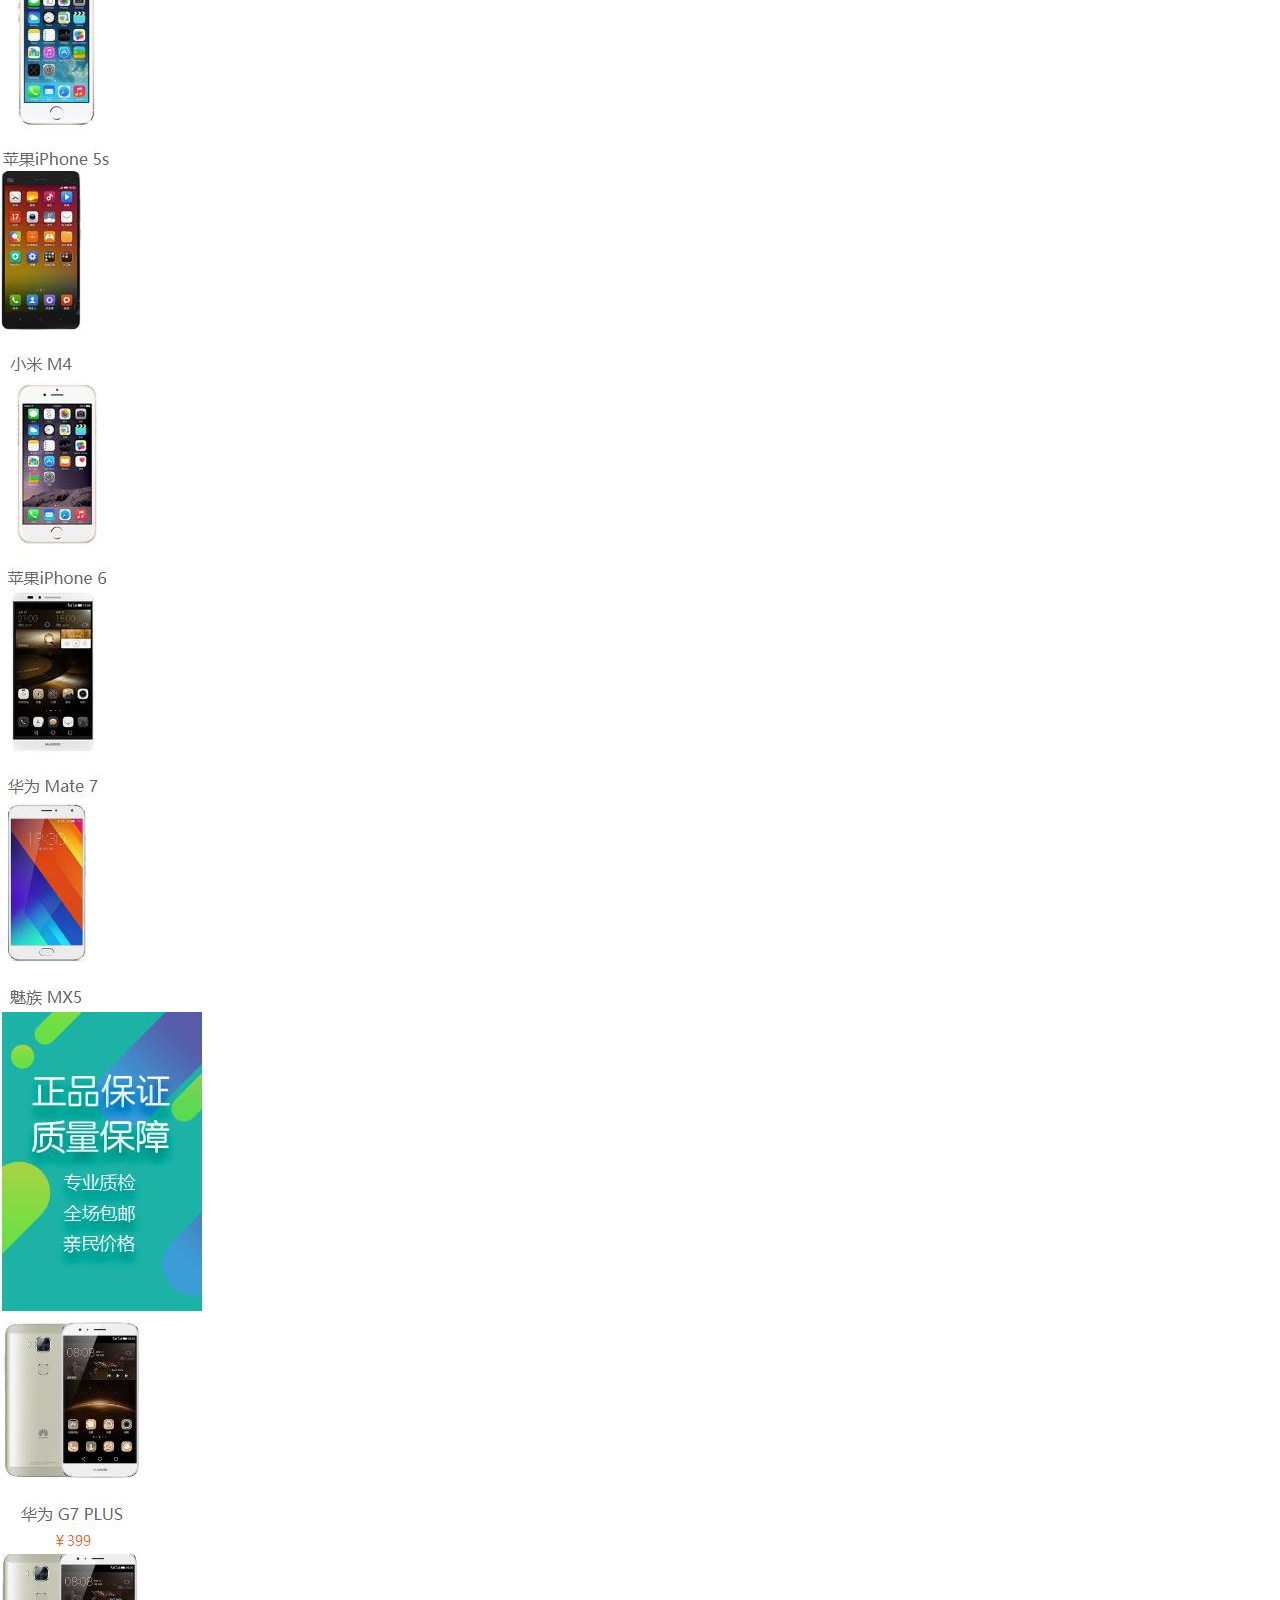
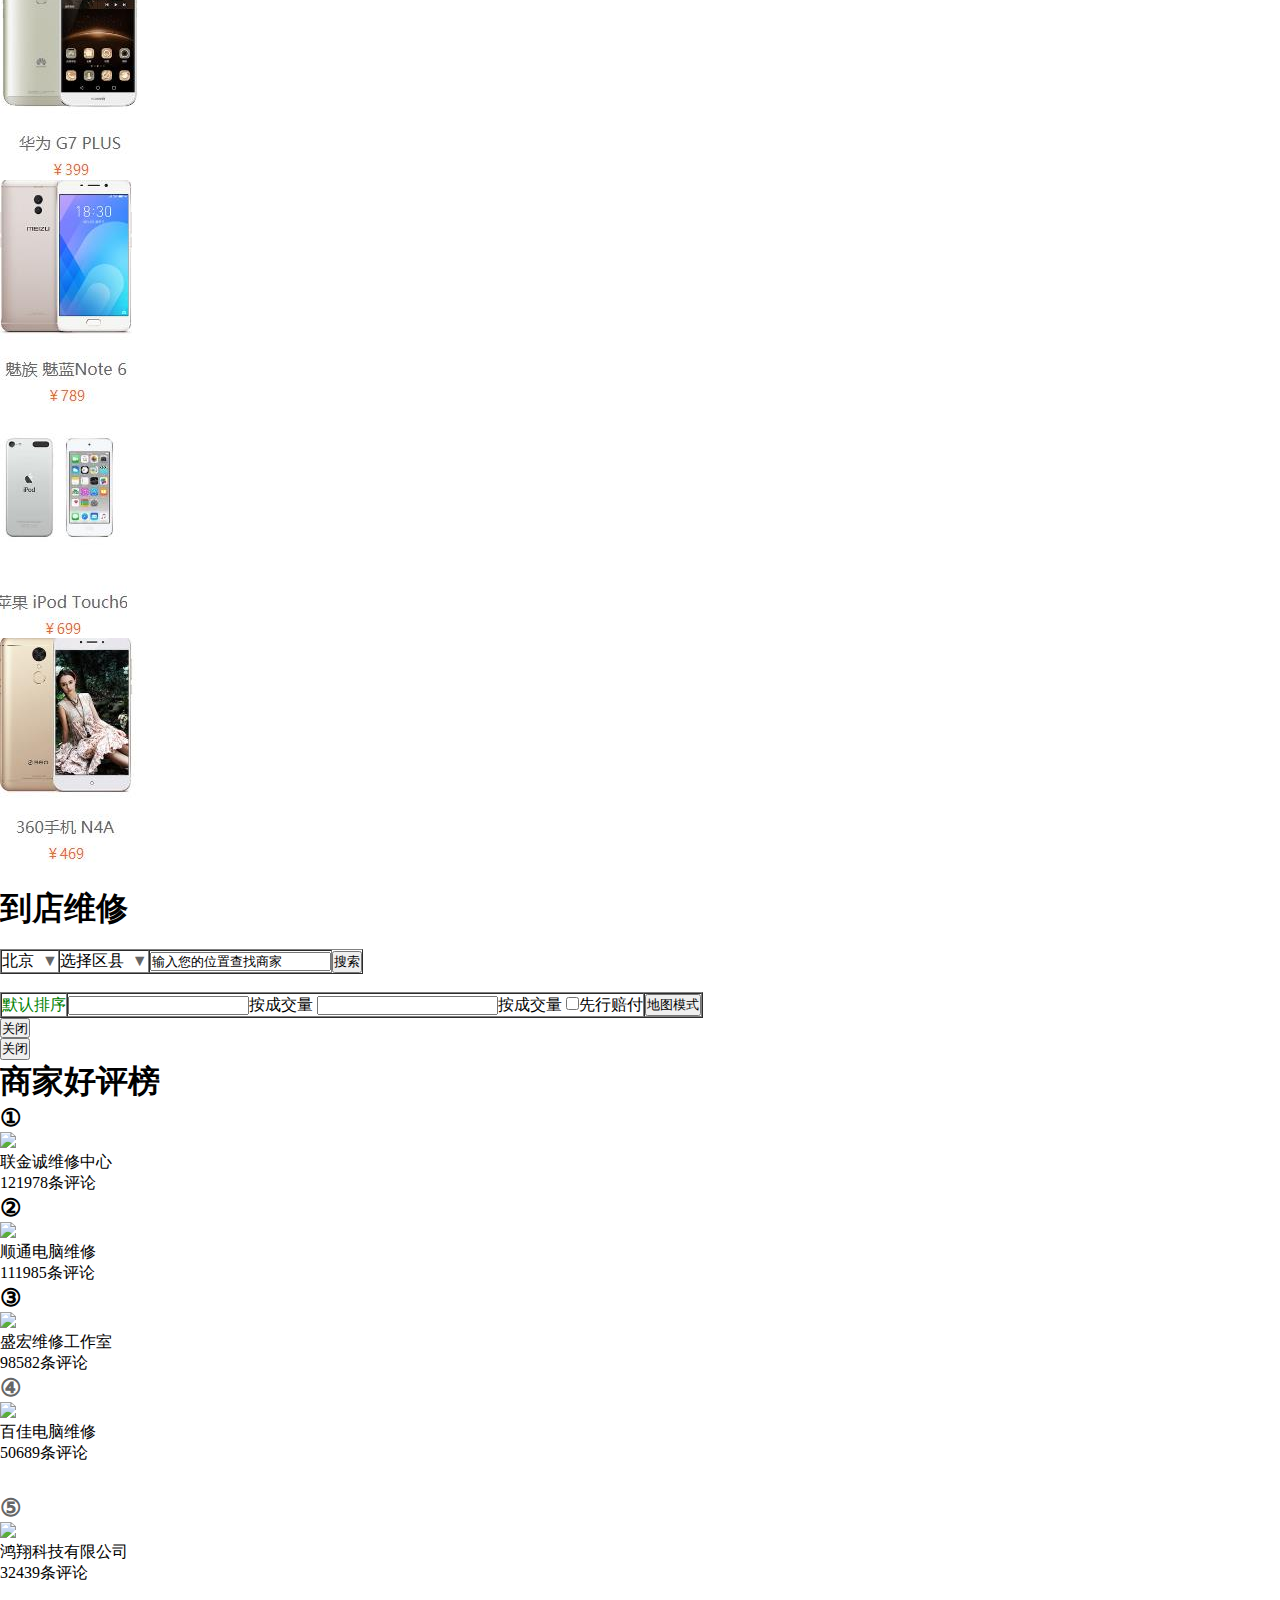
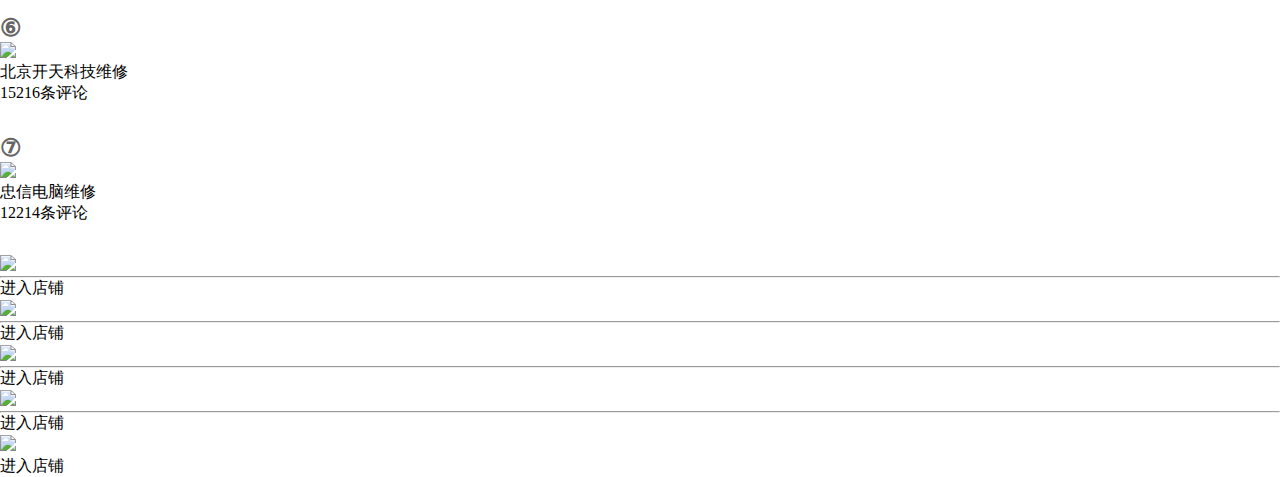
==== commit 705ade5b: "Update index.html" ====
--- a/index.html
+++ b/index.html
@@ -1,4 +1,4 @@
- <!DOCTYPE html>
+<!DOCTYPE html>
 <html>
 
 	<head>
@@ -138,8 +138,8 @@
 			<div class="index-banner">
 				<div class="swiper-container">
 					<div class="swiper-wrapper">
-						<div class="swiper-slide"><img src="src/imge/t010277e84ce18b98b6.png" alt=""></div>
-						<div class="swiper-slide"><img src="src/imge/t01080757ebeb09256f.png" alt=""></div>
+						<div class="swiper-slide"><img src="src/imge/得的.jpg" alt=""></div>
+						<div class="swiper-slide"><img src="src/imge/我.png" alt=""></div>
 					</div>
 				</div>
 			</div>
@@ -166,7 +166,7 @@
 			<div class="cate-list-sub-inner">
 				<div class="cate-list-sub-item" id="fix-phone">
 					<!--caidang-->
-					<ul id="xiu1">
+					<ul id="xiu2two">
 
 					</ul>
 				</div>
@@ -304,17 +304,166 @@
 					<td><button id="btn">地图模式</button></td>
 				</tr>
 			</table>
-		</div>
-		<br />
-		<!--zhezhaocen=============================-->
-		<div id="zhezhao">
-
-			<div id="container" tabindex="0"></div>
-			<div id='panel'></div>
-			<button id="stop">关闭</button>
-		</div>
-
+			<!--zhezhaocen=============================-->
+			<div id="zhezhao">
+				<div id="container" tabindex="0"></div>
+				<div id='panel'></div>
+				<button style="height: 20px; width: 30px" id="stop">关闭</button>
+			</div>
+			<div id="youmian">
+				<!--zhezhaocen=============================-->
+				<div id="zhezhao">
+
+					<div id="container" tabindex="0"></div>
+					<div id='panel'></div>
+					<button id="stop">关闭</button>
+				</div>
+				<div class="first">
+					<h1>商家好评榜</h1>
+					<h2>①</h2>
+					<img src="http://p7.qhimg.com/edr/140__140/ss/30_105/t01ac02fad9b0458ec4.jpg" />
+					<div class="xin">
+						<p class="p1">联金诚维修中心</p>
+						<p class="p2">121978条评论</p>
+					</div>
+				</div>
+				<div class="two">
+					<h2>②</h2>
+					<img src="http://p9.qhimg.com/edr/140__140/ss/30_105/t017106a8e035ee20cd.jpg" />
+					<div class="xin">
+						<p class="p1">顺通电脑维修
+						</p>
+						<p class="p2">111985条评论</p>
+					</div>
+				</div>
+				<div class="two">
+					<h2>③</h2>
+					<img src="http://p4.qhimg.com/edr/140__140/ss/30_105/t01e711a21f9c1817ee.gif" />
+					<div class="xin">
+						<p class="p1">
+							盛宏维修工作室
+						</p>
+						<p class="p2">
+							98582条评论</p>
+					</div>
+				</div>
+				<div class="two">
+					<h2 style="color: #666666;">④
+                    </h2>
+					<img src="http://p0.qhimg.com/edr/140__140/ss/30_105/t015485b0b3d73024ab.jpg" />
+					<div class="xin">
+						<p class="p1">
+							百佳电脑维修
+						</p>
+						<p class="p2">
+							50689条评论</p>
+					</div>
+					<div class="two" style="height: 120px;margin-top: 30px;">
+						<h2 style="color: #666666;">⑤
+                    </h2>
+						<img src="http://p1.qhimg.com/edr/140__140/ss/30_105/t01d393b539d5466914.gif" />
+						<div class="xin">
+							<p class="p1">
+								鸿翔科技有限公司
+							</p>
+							<p class="p2">
+								32439条评论</p>
+						</div>
+					</div>
+					<div class="two" style="height: 120px;">
+						<h2 style="color: #666666;">⑥</h2>
+						<img src="http://p0.qhimg.com/edr/140__140/ss/30_105/t01153761b9a9fa7548.jpg" />
+						<div class="xin">
+							<p class="p1">
+								北京开天科技维修</p>
+							<p class="p2">15216条评论</p>
+						</div>
+					</div>
+					<div class="two" style="height: 120px;">
+						<h2 style="color: #666666;">⑦</h2>
+						<img src="http://p1.qhimg.com/edr/140__140/ss/30_105/t01d393b539d5466914.gif" />
+						<div class="xin">
+							<p class="p1">忠信电脑维修</p>
+							<p class="p2">12214条评论</p>
+						</div>
+					</div>
+				</div>
+				<!--golist-->
+				<div id="golist">
+					<h3><img src="http://p7.qhimg.com/edr/140__140/ss/30_105/t01ac02fad9b0458ec4.jpg"/></h3>
+					<ul id="oo">
+					</ul>
+				</div>
+				<hr id="hr1">
+				<p id="gg">进入店铺</p>
+
+				<!--golist2-->
+				<h3 id="h3"><img src="http://p0.qhimg.com/edr/140__140/ss/30_105/t0130c809906b96a2a1.jpg"/></h3>
+				<ul id="ul1">
+
+				</ul>
+				<hr id="hr2">
+				<p id="gg2">进入店铺</p>
+				<!--golist3-->
+				<h3 id="h3"><img src="http://p0.qhimg.com/edr/140__140/ss/30_105/t01f32edb876831c950.jpg"/></h3>
+				<ul id="ul2">
+				</ul>
+				<hr id="hr3">
+				<p id="gg2">进入店铺</p>
+				<!--golist4-->
+				<h3 id="h3"><img src="http://p3.qhimg.com/edr/140__140/ss/30_105/t0181a6c9ac0fccfb11.jpg"/></h3>
+				<ul id="ul3">
+				</ul>
+				<hr id="hr3">
+				<p id="gg3">进入店铺</p>
+				<!--golist5-->
+				<h3 id="h3"><img src="http://p0.qhimg.com/edr/140__140/ss/30_105/t01f24d69cb565ca9ee.jpg"/></h3>
+				<ul id="ul4">
+				</ul>
+				<!--<hr id="hr3">-->
+				<p id="gg3">进入店铺</p>
 	</body>
+
+	<script type="text/html" id="temp">
+		<%for (var i = 0; i <listObj.length; i++) {%>
+		<li>
+			<%=listObj[i].name%>
+		</li>
+		<%} %>
+	</script>
+	<script type="text/javascript">
+		$.getJSON("http://localhost:8080/list5.json", function(res) {
+			console.log(res);
+			var listObj = res.result;
+			console.log(listObj);
+
+			$("#ul4").html(baidu.template("temp", {
+				listObj: listObj
+			}))
+		})
+	</script>
+
+	<script type="text/html" id="temp">
+		<%for (var i = 0; i <listObj.length; i++) {%>
+		<li>
+			<%=listObj[i].name%>
+		</li>
+		<%} %>
+	</script>
+	<script type="text/html" id="temp">
+		<%for (var i = 0; i <listObj.length; i++) {%>
+		<li>
+			<%=listObj[i].name%>
+		</li>
+		<%} %>
+	</script>
+	<script type="text/html" id="temp">
+		<%for (var i = 0; i <listObj.length; i++) {%>
+		<li>
+			<%=listObj[i].name%>
+		</li>
+		<%} %>
+	</script>
 	<script type="text/html" id="tempthree">
 		<%for (var i = 0; i < xiu3Obj.length; i++) {%>
 		<li>
@@ -365,6 +514,14 @@
 		</li>
 		<%}%>
 	</script>
+	<script type="text/html" id="temp">
+		<%for (var i = 0; i <listObj.length; i++) {%>
+		<li>
+			<%=listObj[i].name%>
+		</li>
+		<%} %>
+	</script>
+
 	<script>
 		$(function() {
 			$("cate-sub").hover(function() {
@@ -453,19 +610,6 @@
 		})
 	</script>
 	<script type="text/javascript">
-		$.getJSON("http://localhost:8080/xiu1.json", function(res) {
-			console.log(res);
-			var xiuObj = res.result;
-			console.log(xiuObj);
-
-			$("#xiu1").html(baidu.template("temp", {
-				xiuObj: xiuObj
-			}))
-
-		})
-	</script>
-
-	<script type="text/javascript">
 		$.getJSON("http://localhost:8080/xiu2.json", function(res) {
 			console.log(res);
 			var xiu2Obj = res.result;
@@ -530,5 +674,49 @@
 			$("#container").hide()
 		})
 	</script>
+	<script type="text/javascript">
+		$.getJSON("http://localhost:8080/list1.json", function(res) {
+			console.log(res);
+			var listObj = res.result;
+			console.log(listObj);
+
+			$("#oo").html(baidu.template("temp", {
+				listObj: listObj
+			}))
+		})
+	</script>
+	<script type="text/javascript">
+		$.getJSON("http://localhost:8080/list2.json", function(res) {
+			console.log(res);
+			var listObj = res.result;
+			console.log(listObj);
+
+			$("#ul1").html(baidu.template("temp", {
+				listObj: listObj
+			}))
+		})
+	</script>
+	<script type="text/javascript">
+		$.getJSON("http://localhost:8080/list3.json", function(res) {
+			console.log(res);
+			var listObj = res.result;
+			console.log(listObj);
+
+			$("#ul2").html(baidu.template("temp", {
+				listObj: listObj
+			}))
+		})
+	</script>
+	<script type="text/javascript">
+		$.getJSON("http://localhost:8080/list4.json", function(res) {
+			console.log(res);
+			var listObj = res.result;
+			console.log(listObj);
+
+			$("#ul3").html(baidu.template("temp", {
+				listObj: listObj
+			}))
+		})
+	</script>
 
 </html>
